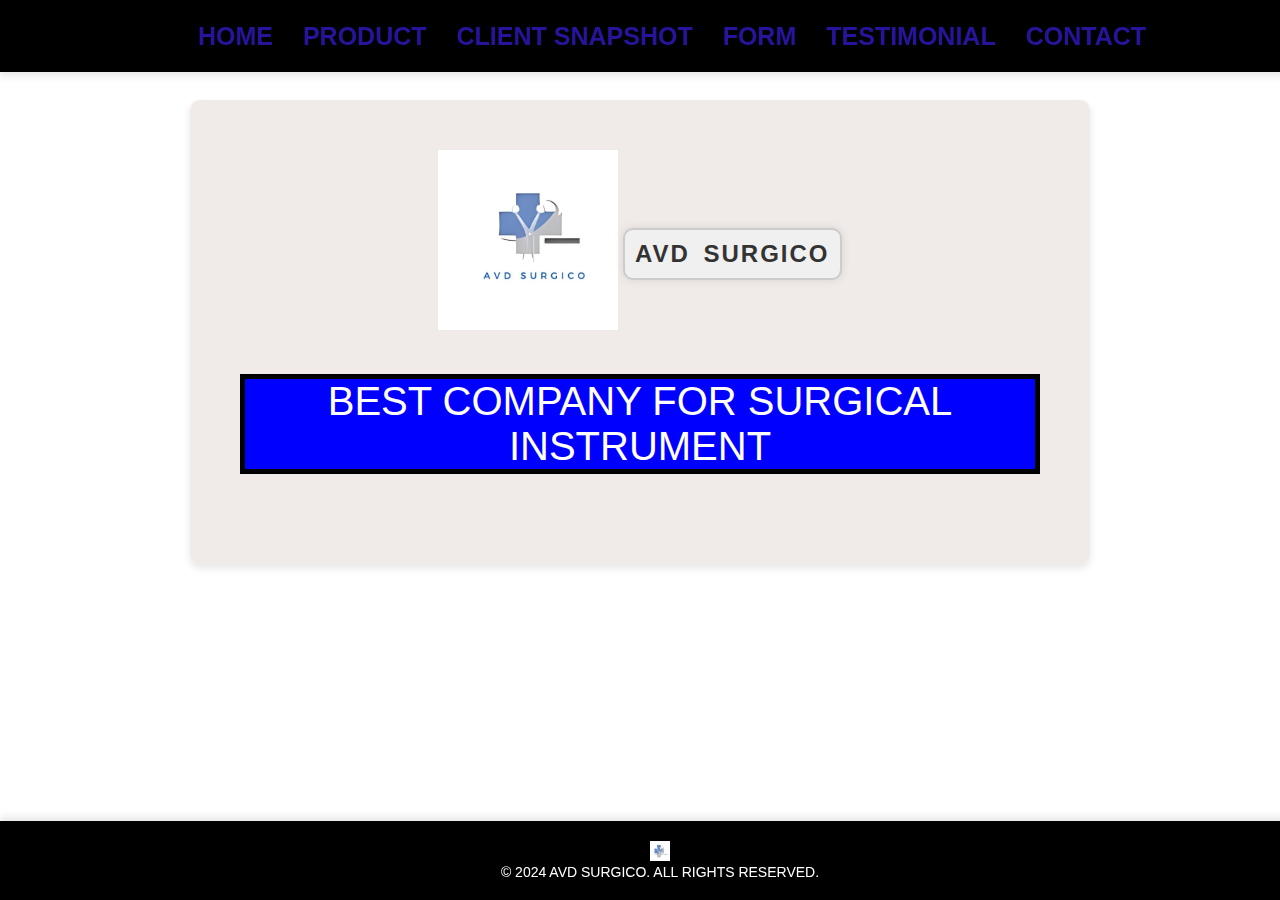
==== index.html @ 009f357c "Update index.html" ====
<!DOCTYPE html>
<html lang="en">
<head>
    <meta charset="UTF-8">
    <meta name="viewport" content="width=device-width, initial-scale=1.0">
    <title>AVD Surgico Dashboard</title>
    <link rel="icon" type="image/x-icon" href="icon.png">

    <style>
        body {
            margin: 0;
            padding: 0;
            font-family: Arial, sans-serif;
            color: pink;
            text-transform: uppercase;
        }
        .navbar {
            display: flex;
            justify-content: space-between;
            align-items: center;
            background-color: black; /* Set navbar background color to black */
            border:2px solid pnik;
            padding: 1rem 2rem;
            height: 40px; /* Fixed height for the navbar */
            box-shadow: 0 4px 8px rgba(0, 0, 0, 0.1);
            position: fixed;
            width: 100%;
            top: 0;
            z-index: 1000;
        }
        .logo img {
            max-width: 40px; /* Smaller logo image */
            max-height: 40px;
        }
        .navbar ul {
            list-style: none;
            display: flex;
            justify-content: center; /* Center-align the list items */
            flex: 1; /* Allow ul to take available space */
            margin: 0;
            padding: 0;
        }
        .navbar ul li {
            margin: 0 15px;
        }
        .navbar ul li a {
            text-decoration: none;
            color: rgb(38, 20, 156); /* White font color for better contrast */
            font-weight: bold;
            font-size:25px;
        }
        .navbar ul li a:hover {
            color: lightblue;
            
            font-size:30px;
            border-bottom: 2px solid rgb(225, 21, 21);
        }
        .content {
            margin-top: 80px; /* Adjust this value if navbar height changes */
            background: url('1.jpg') no-repeat center center fixed;
            /*background-color:blue; here for background color blue*/
            background-size: cover;
            /*min-height: calc(100vh - 80px); (for scroabble image):)Adjust height to account for navbar */

            padding: 20px;
        }
        .container {
            text-align: center;
            padding: 50px;
            background-color: rgba(236, 230, 228, 0.8); /* Light background for readability */
            border-radius: 10px;
            box-shadow: 0 4px 8px rgba(0, 0, 0, 0.1);
            max-width: 800px;
            margin: auto;
        }
        #best{
            color:white;
            background-color:blue;
            font-size:40px;
            border:5px solid black;
        }
        footer {
        background-color: black; /* Match navbar background color */
        color: white; /* White text for contrast */
        text-align: center;
        padding: 20px;
        position: fixed; /* Fixed footer at the bottom */
        bottom: 0;
        width: 100%;
        box-shadow: 0 -4px 8px rgba(0, 0, 0, 0.1);
        font-size: 14px; /* Slightly smaller font size */
        text-transform: uppercase;
    }
    footer p {
        margin: 0;
    }
    footer img{
        width: 20px;
        height:20px;
    }
    #algsoch {
    font-family: 'Arial', sans-serif;
    font-size: 24px;
    color: #333;
    letter-spacing: 2px;
    word-spacing: 5px;
    text-align: center;
    margin: 50px auto;
    padding: 10px;
    display: inline-block;
    background-color: #f0f0f0;
    border-radius: 10px;
    border: 2px solid #ccc;
    box-shadow: 0px 0px 10px rgba(0, 0, 0, 0.1);
    overflow: hidden;
    white-space: nowrap;
    transition: transform 0.3s ease;
}

#algsoch::before {
    content: "";
    display: inline-block;
    width: 0;
    height: 100%;
    vertical-align: middle;
    background: #ccc;
    animation: background-dots 5s steps(20) infinite;
}

@keyframes background-dots {
    0% {
        width: 0;
    }
    100% {
        width: 100%;
    }
}

#algsoch span {
    display: inline-block;
    opacity: 0;
    position: relative;
    animation: fadeIn 1s forwards;
    animation-delay: calc(var(--i) * 0.1s);
    background-color: #333;
    border-radius: 50%;
    color: #fff;
    width: 24px;
    height: 24px;
    line-height: 24px;
    text-align: center;
    margin: 0 2px;
    transition: transform 0.3s ease, background-color 0.3s ease;
}

#algsoch span:hover {
    transform: scale(1.2);
    background-color: #ff6347; /* Tomato color on hover */
}

@keyframes fadeIn {
    from {
        opacity: 0;
        transform: translateY(20px);
    }
    to {
        opacity: 1;
        transform: translateY(0);
    }
}

    </style>
</head>
<body>
    <nav class="navbar">
        <ul>
            
            <li><a href="home.html">Home</a></li>
            <li><a href="first.html">Product</a></li>
            <li><a href="table.html">Client Snapshot</a></li>
            <li><a href="form.html">Form</a></li>
            <li><a href="feedback.html">Testimonial</a></li>
            <li><a href="CONTACT.html">Contact</a></li>
        </ul>
    </nav>
    

    
    
    <div class="content">

        
        <div class="container">
            <img src="icon.png" alt="AVD Surgico Logo">

        <h1 id="algsoch">AVD Surgico </h1>
            <p id="best" id="algsoch">best company for surgical instrument</p>
        
    </div>
        </div>
                <div class="logo">
            

        </div>
    <footer id="footering">
        <img src="avdlogo.jpg" alt="AVD Surgico Logo">
        <p>&copy; 2024 AVD SURGICO. All rights reserved.</p>
    </footer>
    
</body>
</html>
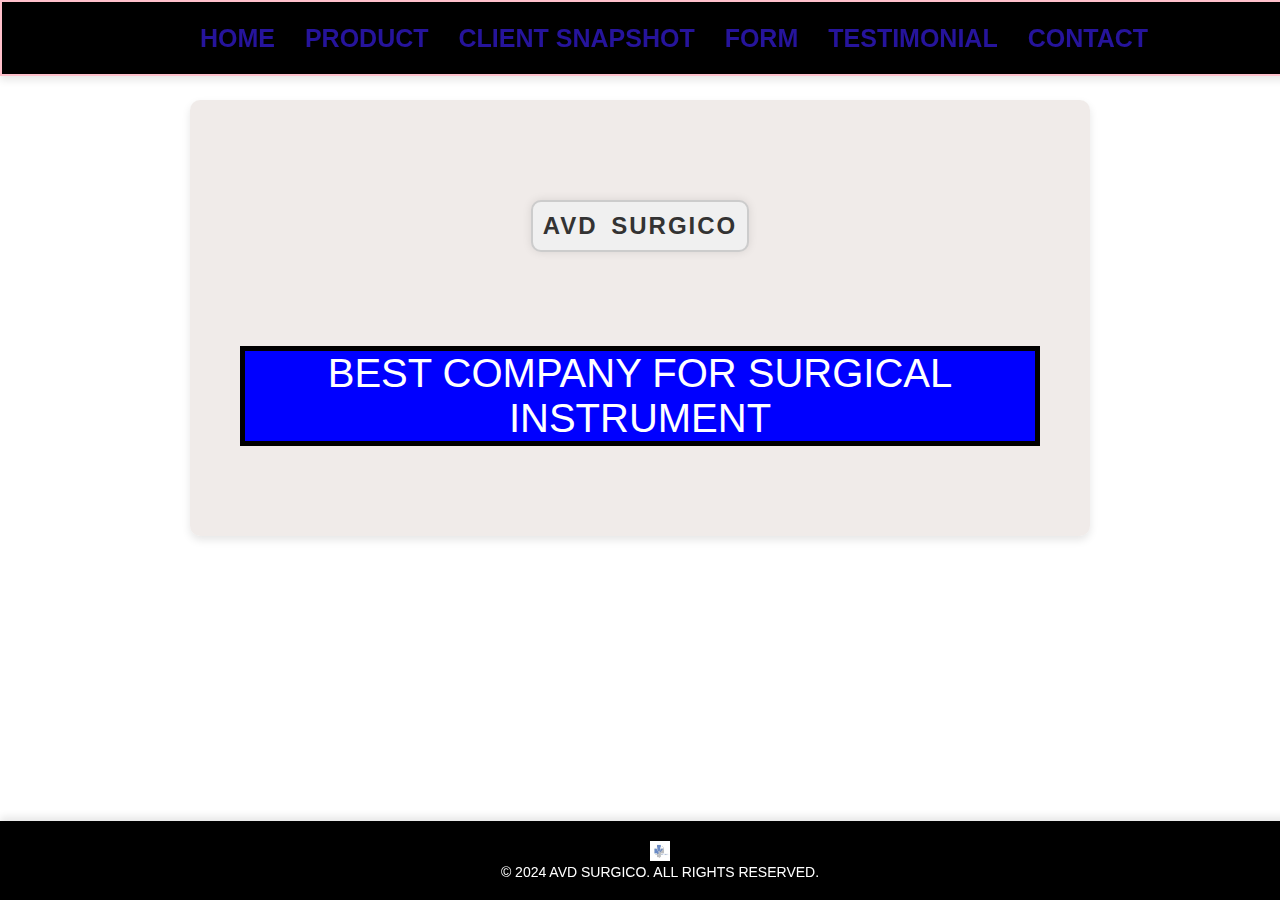
==== commit c155b852: "Update index.html" ====
--- a/index.html
+++ b/index.html
@@ -19,7 +19,7 @@
             justify-content: space-between;
             align-items: center;
             background-color: black; /* Set navbar background color to black */
-            border:2px solid pnik;
+            border:2px solid pink;
             padding: 1rem 2rem;
             height: 40px; /* Fixed height for the navbar */
             box-shadow: 0 4px 8px rgba(0, 0, 0, 0.1);
@@ -155,7 +155,7 @@
 
 #algsoch span:hover {
     transform: scale(1.2);
-    background-color: #ff6347; /* Tomato color on hover */
+    background-color: pink; /* Tomato color on hover */
 }
 
 @keyframes fadeIn {
@@ -191,7 +191,7 @@
 
         
         <div class="container">
-            <img src="icon.png" alt="AVD Surgico Logo">
+
 
         <h1 id="algsoch">AVD Surgico </h1>
             <p id="best" id="algsoch">best company for surgical instrument</p>
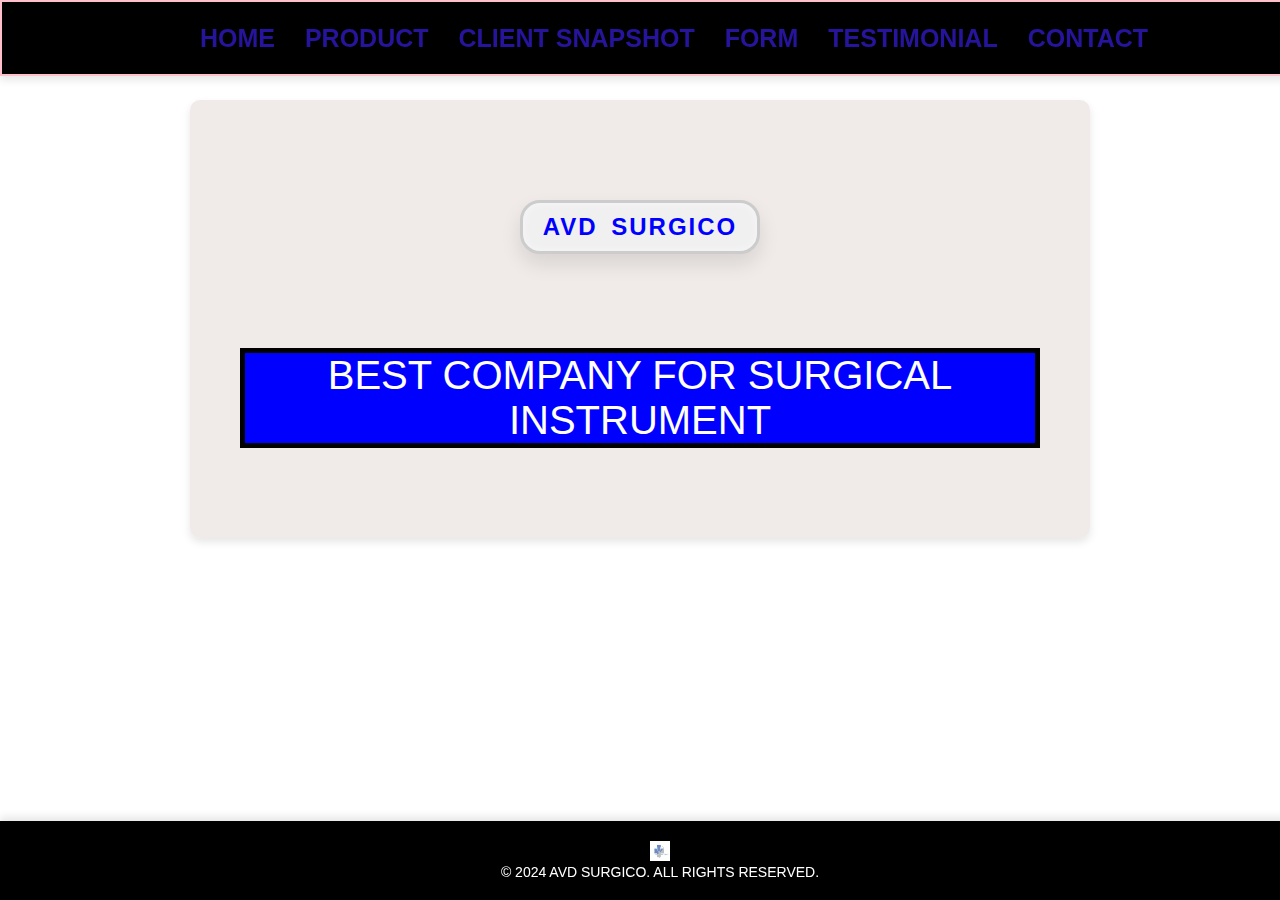
==== commit 64066901: "Update index.html" ====
--- a/index.html
+++ b/index.html
@@ -11,7 +11,7 @@
             margin: 0;
             padding: 0;
             font-family: Arial, sans-serif;
-            color: pink;
+            color:green;
             text-transform: uppercase;
         }
         .navbar {
@@ -50,7 +50,7 @@
             font-size:25px;
         }
         .navbar ul li a:hover {
-            color: lightblue;
+            color: purple;
             
             font-size:30px;
             border-bottom: 2px solid rgb(225, 21, 21);
@@ -98,50 +98,45 @@
         width: 20px;
         height:20px;
     }
-    #algsoch {
+#algsoch {
     font-family: 'Arial', sans-serif;
     font-size: 24px;
-    color: #333;
+    color: blue;
     letter-spacing: 2px;
     word-spacing: 5px;
     text-align: center;
     margin: 50px auto;
-    padding: 10px;
+    padding: 10px 20px;
     display: inline-block;
     background-color: #f0f0f0;
-    border-radius: 10px;
-    border: 2px solid #ccc;
-    box-shadow: 0px 0px 10px rgba(0, 0, 0, 0.1);
+    border-radius: 20px;
+    border: 3px solid #ccc;
+    box-shadow: 0px 10px 20px rgba(0, 0, 0, 0.1), inset 0px 0px 10px rgba(255, 255, 255, 0.5);
     overflow: hidden;
     white-space: nowrap;
-    transition: transform 0.3s ease;
+    position: relative;
+    z-index: 1;
 }
 
 #algsoch::before {
     content: "";
-    display: inline-block;
-    width: 0;
+    position: absolute;
+    top: 0;
+    left: -75%;
+    width: 50%;
     height: 100%;
-    vertical-align: middle;
-    background: #ccc;
-    animation: background-dots 5s steps(20) infinite;
-}
-
-@keyframes background-dots {
-    0% {
-        width: 0;
-    }
-    100% {
-        width: 100%;
-    }
+    background: linear-gradient(to right, rgba(255, 255, 255, 0) 0%, rgba(255, 255, 255, 0.8) 50%, rgba(255, 255, 255, 0) 100%);
+    transform: skewX(-25deg);
+    z-index: 2;
+    transition: left 1s ease;
+}
+
+#algsoch:hover::before {
+    left: 100%;
 }
 
 #algsoch span {
     display: inline-block;
-    opacity: 0;
-    position: relative;
-    animation: fadeIn 1s forwards;
-    animation-delay: calc(var(--i) * 0.1s);
     background-color: #333;
     border-radius: 50%;
     color: #fff;
@@ -150,25 +145,33 @@
     line-height: 24px;
     text-align: center;
     margin: 0 2px;
-    transition: transform 0.3s ease, background-color 0.3s ease;
+    position: relative;
+    z-index: 3;
+    transition: background-color 0.3s ease, box-shadow 0.3s ease;
 }
 
 #algsoch span:hover {
-    transform: scale(1.2);
-    background-color: pink; /* Tomato color on hover */
-}
-
-@keyframes fadeIn {
-    from {
-        opacity: 0;
-        transform: translateY(20px);
-    }
-    to {
-        opacity: 1;
-        transform: translateY(0);
-    }
-}
-
+    background-color: #ff6347; /* Tomato color on hover */
+    box-shadow: 0px 0px 15px #ff6347, 0px 0px 25px #ff6347 inset;
+}
+
+#algosch span::before {
+    content: '';
+    position: absolute;
+    top: -8px;
+    left: -8px;
+    right: -8px;
+    bottom: -8px;
+    border-radius: 50%;
+    background: radial-gradient(circle, rgba(255, 255, 255, 0.8) 0%, rgba(255, 255, 255, 0) 80%);
+    z-index: -1;
+    opacity: 0;
+    transition: opacity 0.3s ease;
+}
+
+#algsoch span:hover::before {
+    opacity: 1;
+}
     </style>
 </head>
 <body>
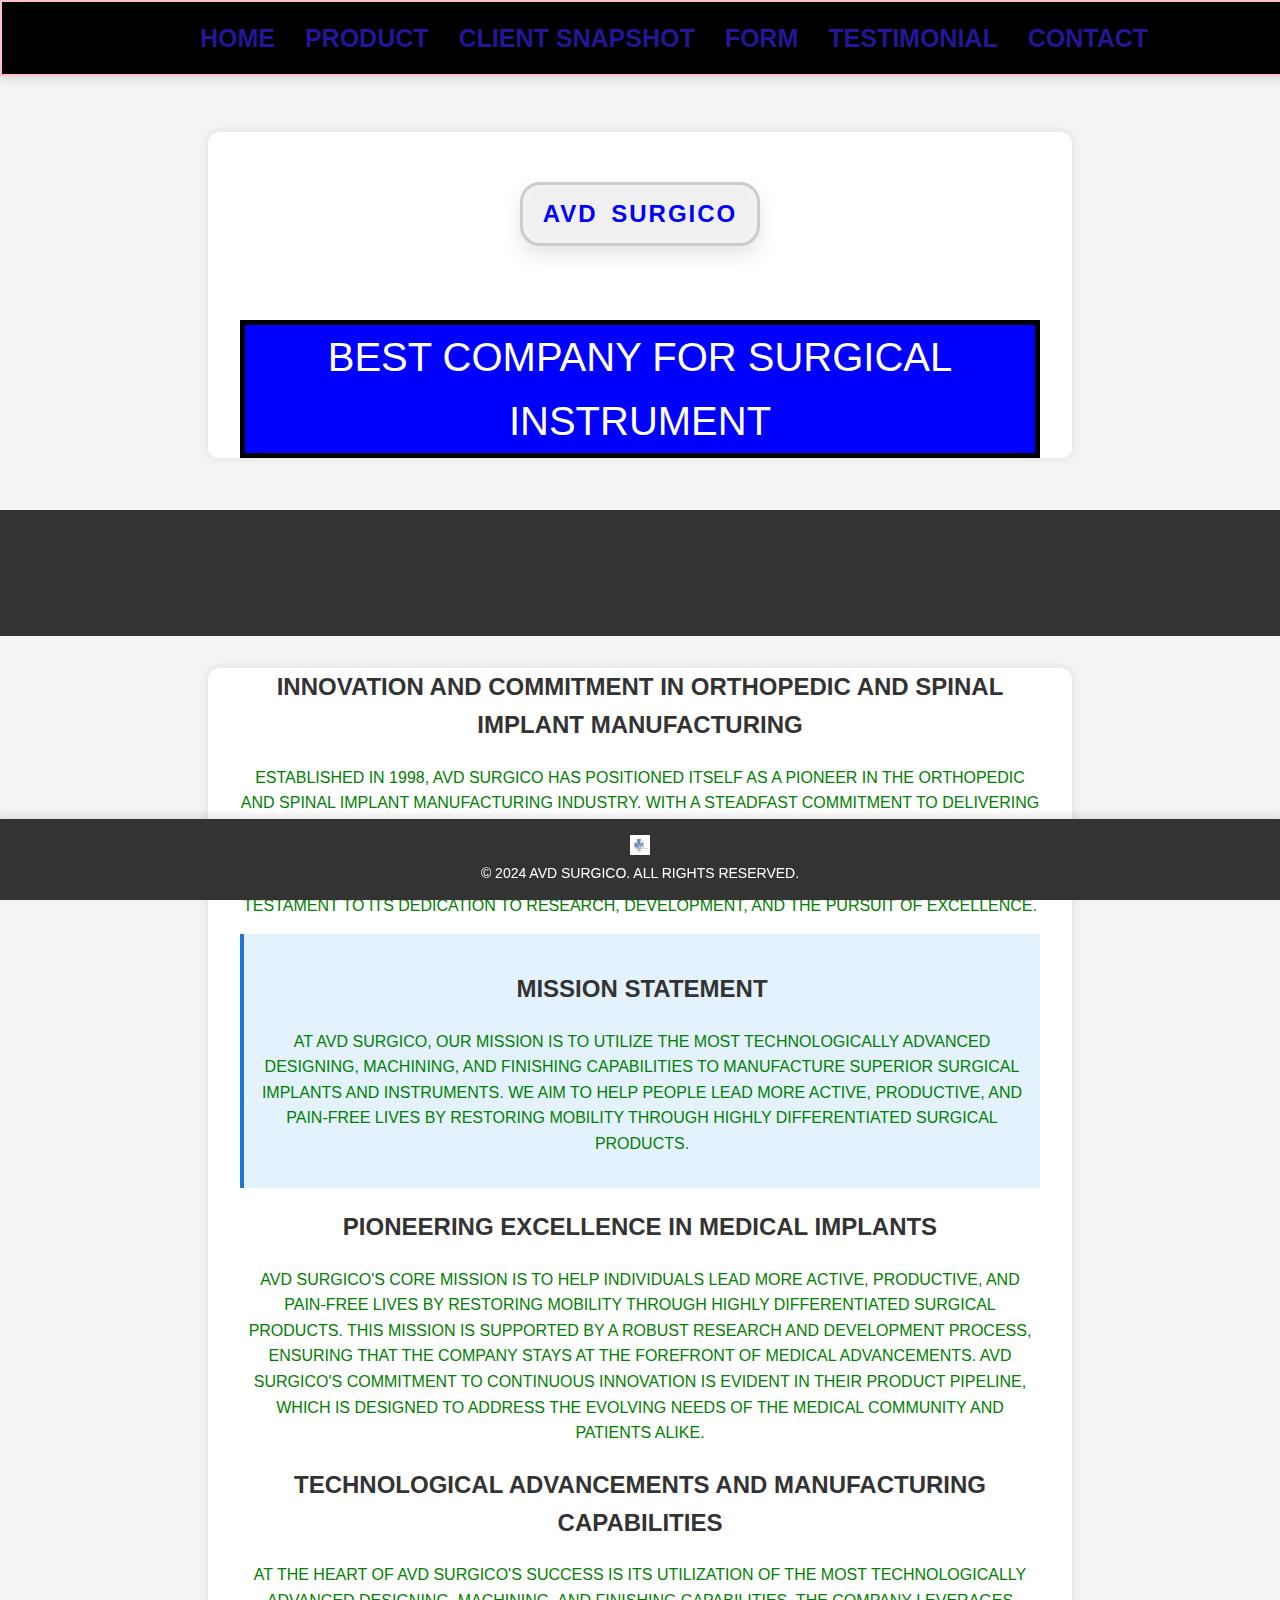
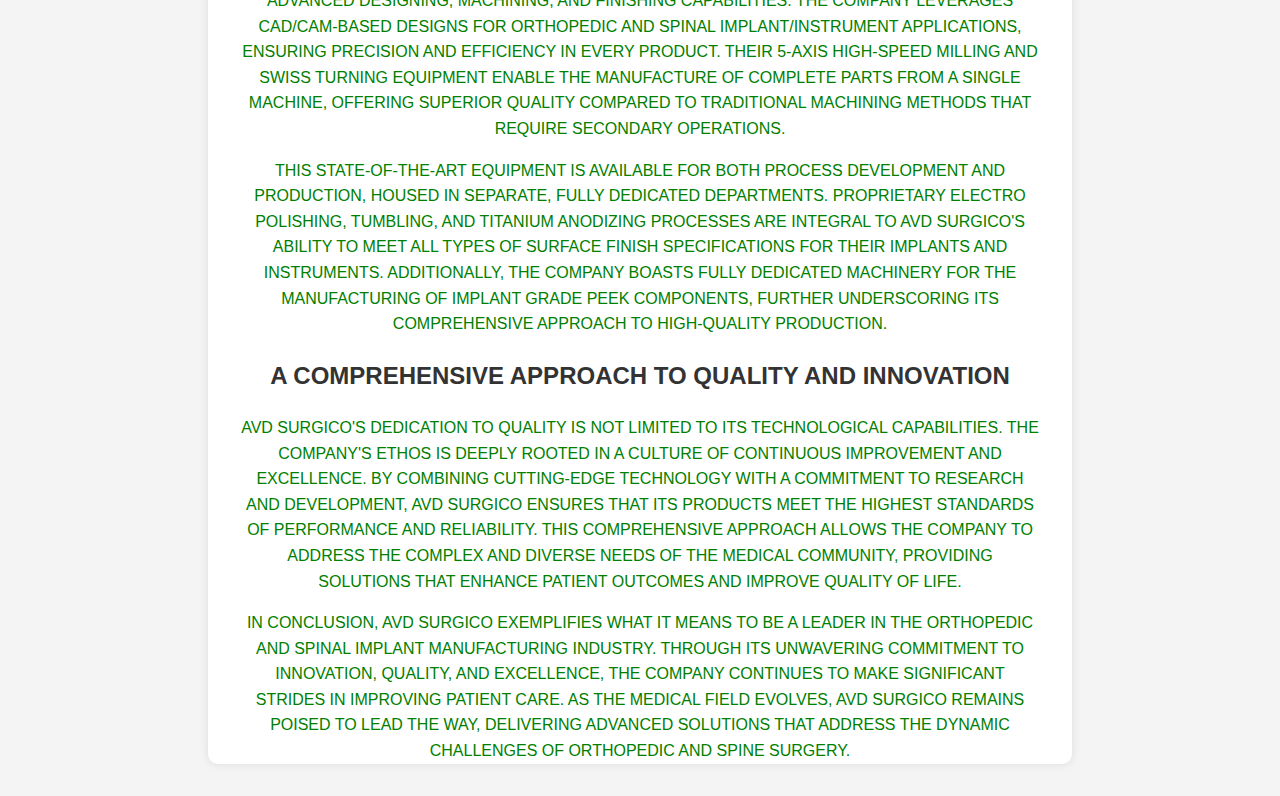
==== commit 7c2544a3: "Update index.html" ====
--- a/index.html
+++ b/index.html
@@ -205,6 +205,91 @@
             
 
         </div>
+
+    <!DOCTYPE html>
+<html lang="en">
+<head>
+    <meta charset="UTF-8">
+    <meta name="viewport" content="width=device-width, initial-scale=1.0">
+    <title>AVD SURGICO - Home</title>
+    <style>
+        body {
+            font-family: Arial, sans-serif;
+            line-height: 1.6;
+            margin: 0;
+            padding: 0;
+            background-color: #f4f4f4;
+        }
+        header {
+            background: #333;
+            color: #fff;
+            padding: 1rem 0;
+            text-align: center;
+        }
+        .container {
+            max-width: 800px;
+            margin: 2rem auto;
+            padding: 0 2rem;
+            background: #fff;
+            box-shadow: 0 0 10px rgba(0, 0, 0, 0.1);
+        }
+        h1, h2 {
+            color: #333;
+        }
+        p {
+            margin: 1rem 0;
+        }
+        .mission {
+            background: #e3f2fd;
+            padding: 1rem;
+            border-left: 4px solid #1976d2;
+            margin: 1rem 0;
+        }
+        footer {
+            background: #333;
+            color: #fff;
+            text-align: center;
+            padding: 1rem 0;
+            position: fixed;
+            bottom: 0;
+            width: 100%;
+        }
+    </style>
+</head>
+<body>
+
+<header>
+    <h1>Welcome to AVD SURGICO</h1>
+</header>
+
+<div class="container">
+    <h2>Innovation and Commitment in Orthopedic and Spinal Implant Manufacturing</h2>
+    <p>Established in 1998, AVD SURGICO has positioned itself as a pioneer in the orthopedic and spinal implant manufacturing industry. With a steadfast commitment to delivering innovative technologies, AVD SURGICO continues to push the boundaries in the field of orthopedic and spine surgery. The company's journey from its inception to its current standing as a leader in the rapidly evolving medical implant field is a testament to its dedication to research, development, and the pursuit of excellence.</p>
+    
+    <div class="mission">
+        <h2>Mission Statement</h2>
+        <p>At AVD SURGICO, our mission is to utilize the most technologically advanced designing, machining, and finishing capabilities to manufacture superior surgical implants and instruments. We aim to help people lead more active, productive, and pain-free lives by restoring mobility through highly differentiated surgical products.</p>
+    </div>
+    
+    <h2>Pioneering Excellence in Medical Implants</h2>
+    <p>AVD SURGICO's core mission is to help individuals lead more active, productive, and pain-free lives by restoring mobility through highly differentiated surgical products. This mission is supported by a robust research and development process, ensuring that the company stays at the forefront of medical advancements. AVD SURGICO's commitment to continuous innovation is evident in their product pipeline, which is designed to address the evolving needs of the medical community and patients alike.</p>
+    
+    <h2>Technological Advancements and Manufacturing Capabilities</h2>
+    <p>At the heart of AVD SURGICO's success is its utilization of the most technologically advanced designing, machining, and finishing capabilities. The company leverages CAD/CAM-based designs for orthopedic and spinal implant/instrument applications, ensuring precision and efficiency in every product. Their 5-Axis High-Speed Milling and Swiss Turning equipment enable the manufacture of complete parts from a single machine, offering superior quality compared to traditional machining methods that require secondary operations.</p>
+    <p>This state-of-the-art equipment is available for both process development and production, housed in separate, fully dedicated departments. Proprietary Electro Polishing, Tumbling, and Titanium Anodizing processes are integral to AVD SURGICO's ability to meet all types of surface finish specifications for their implants and instruments. Additionally, the company boasts fully dedicated machinery for the manufacturing of implant grade PEEK components, further underscoring its comprehensive approach to high-quality production.</p>
+    
+    <h2>A Comprehensive Approach to Quality and Innovation</h2>
+    <p>AVD SURGICO's dedication to quality is not limited to its technological capabilities. The company's ethos is deeply rooted in a culture of continuous improvement and excellence. By combining cutting-edge technology with a commitment to research and development, AVD SURGICO ensures that its products meet the highest standards of performance and reliability. This comprehensive approach allows the company to address the complex and diverse needs of the medical community, providing solutions that enhance patient outcomes and improve quality of life.</p>
+    
+    <p>In conclusion, AVD SURGICO exemplifies what it means to be a leader in the orthopedic and spinal implant manufacturing industry. Through its unwavering commitment to innovation, quality, and excellence, the company continues to make significant strides in improving patient care. As the medical field evolves, AVD SURGICO remains poised to lead the way, delivering advanced solutions that address the dynamic challenges of orthopedic and spine surgery.</p>
+</div>
+
+<footer>
+    <p>&copy; 2024 AVD SURGICO. All rights reserved.</p>
+</footer>
+
+</body>
+</html>
     <footer id="footering">
         <img src="avdlogo.jpg" alt="AVD Surgico Logo">
         <p>&copy; 2024 AVD SURGICO. All rights reserved.</p>
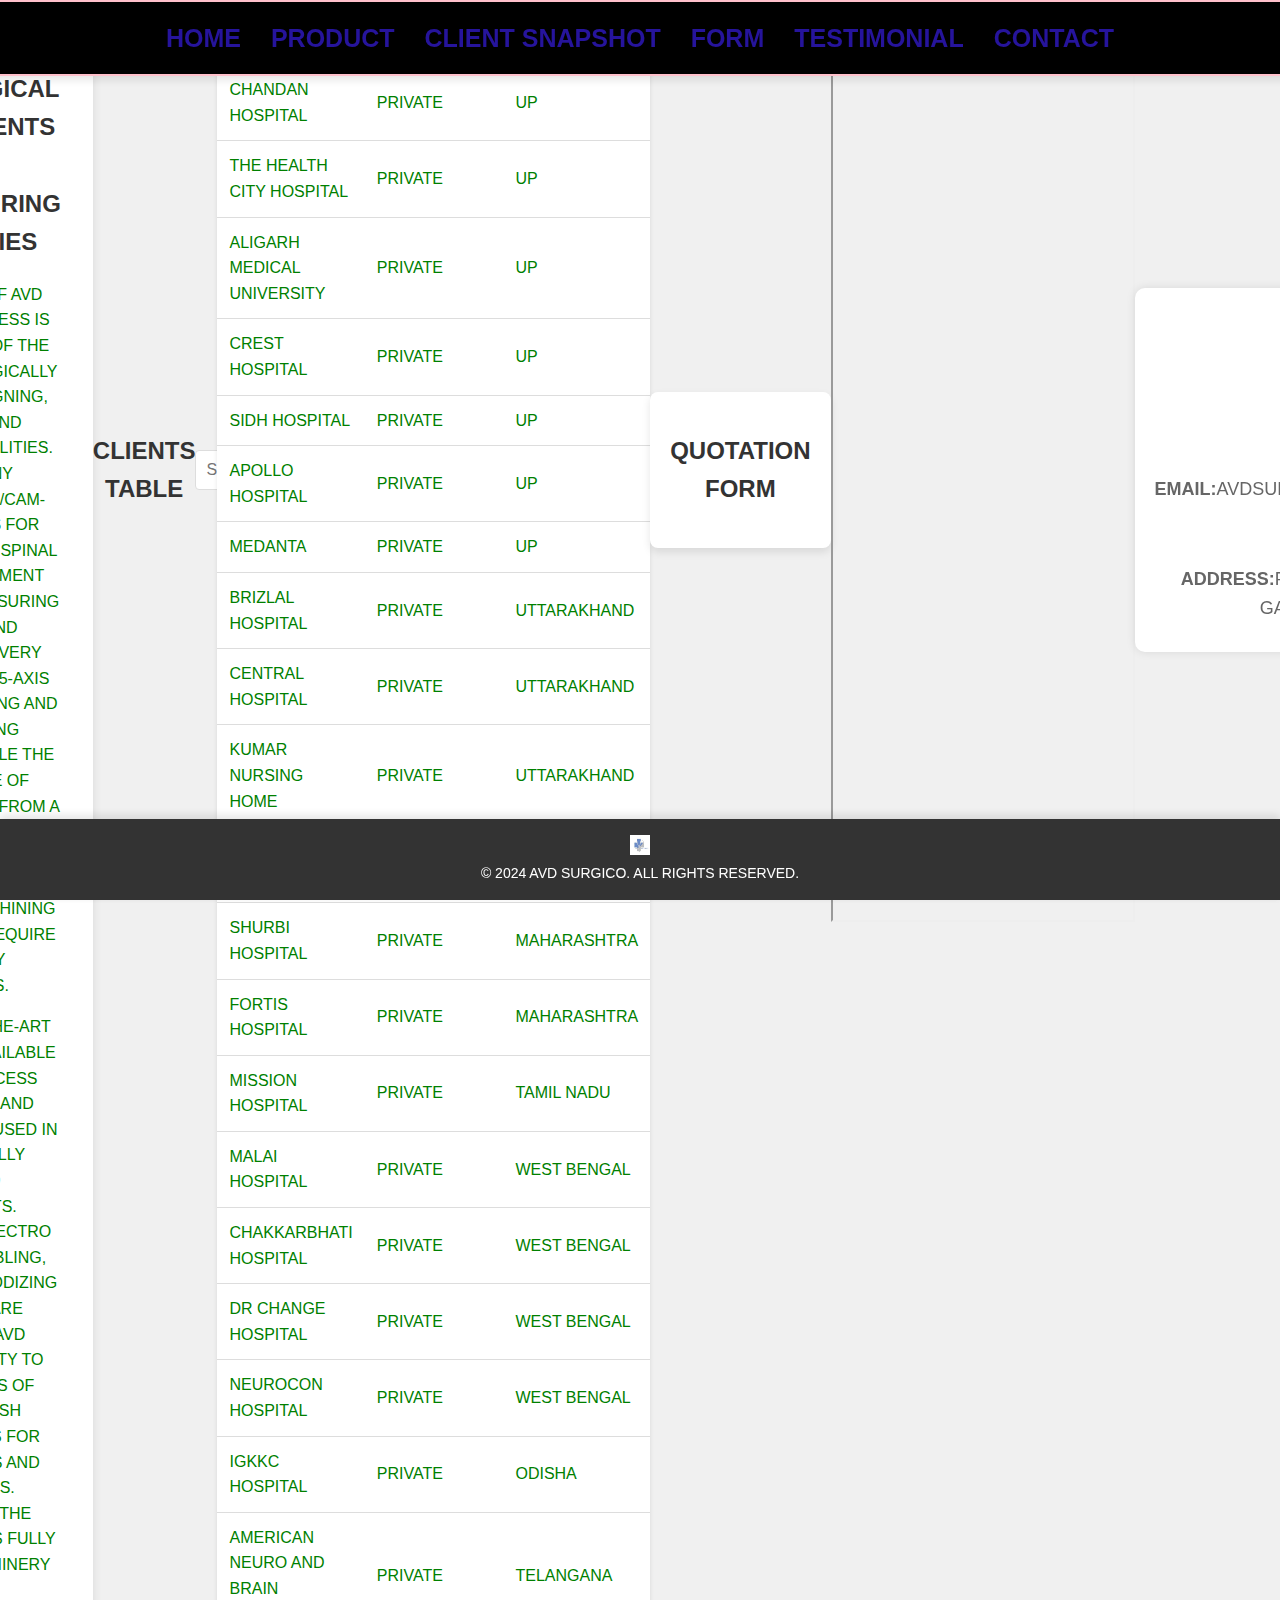
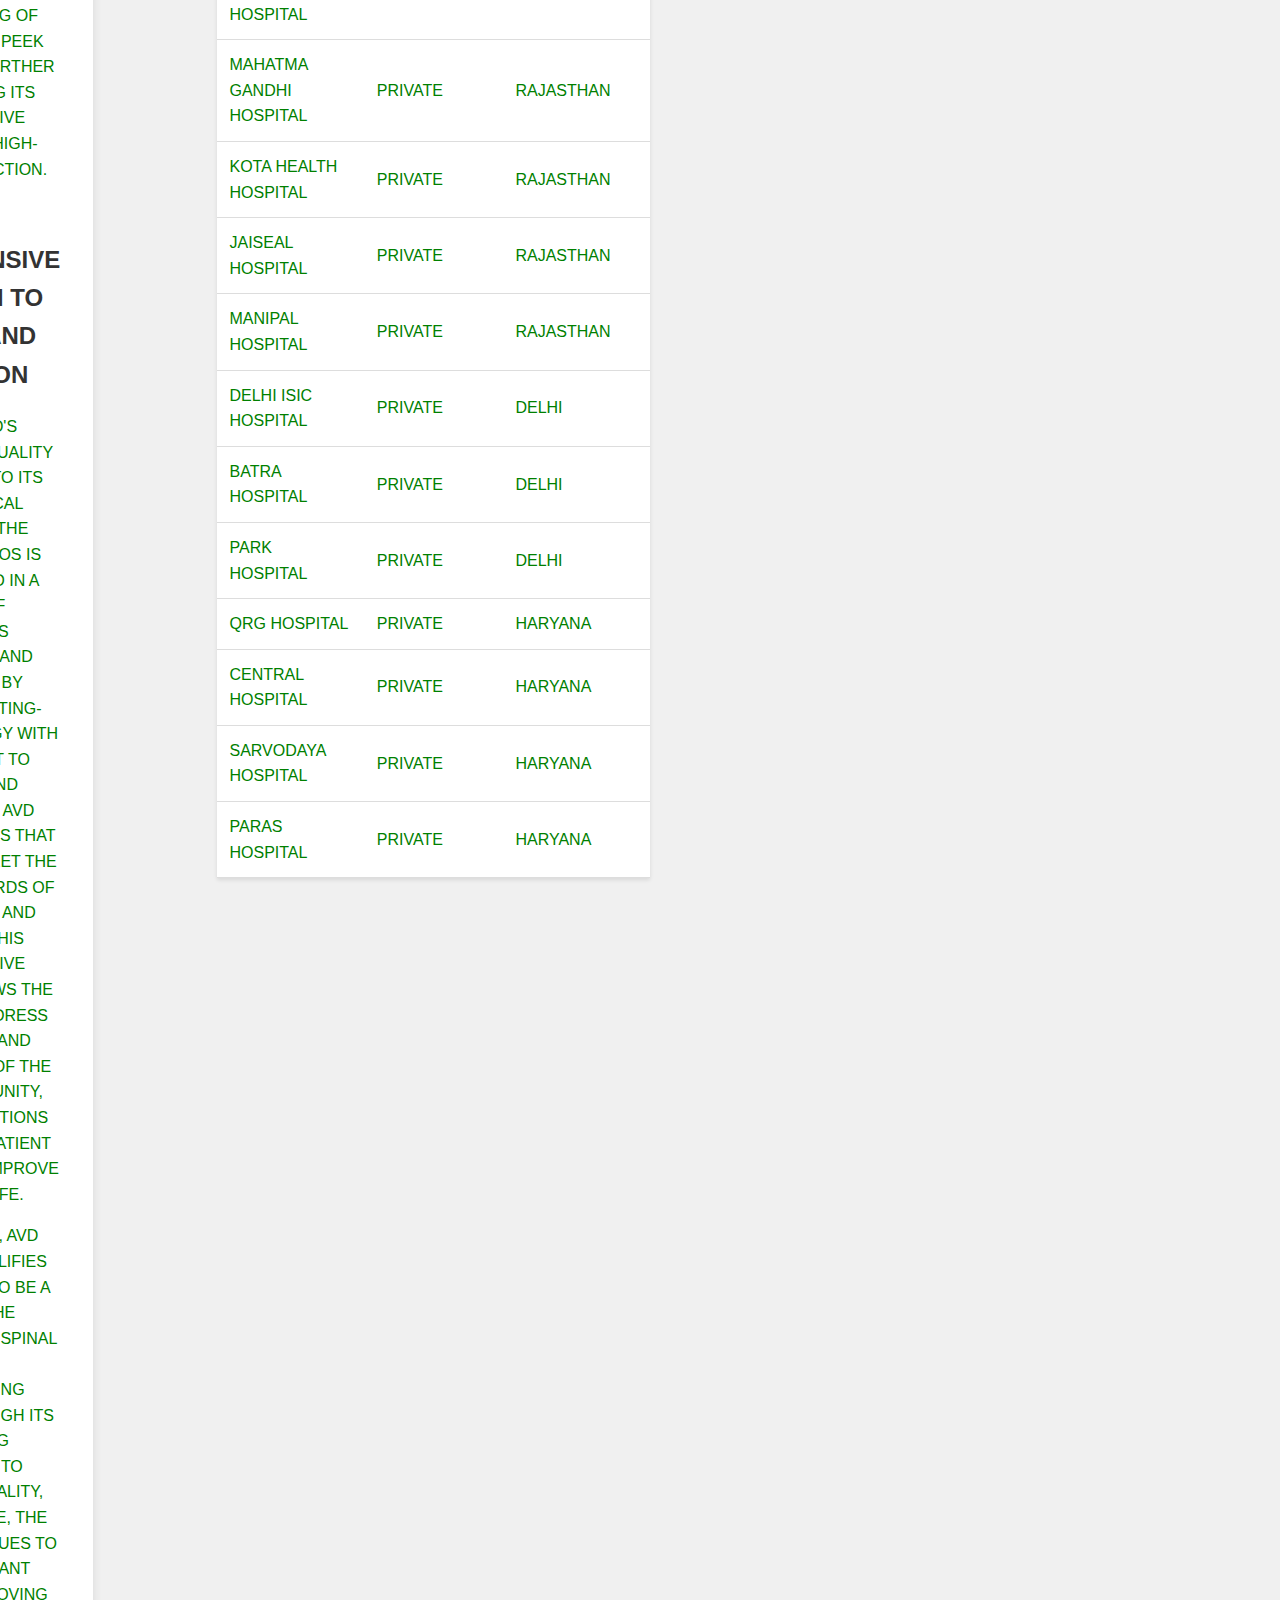
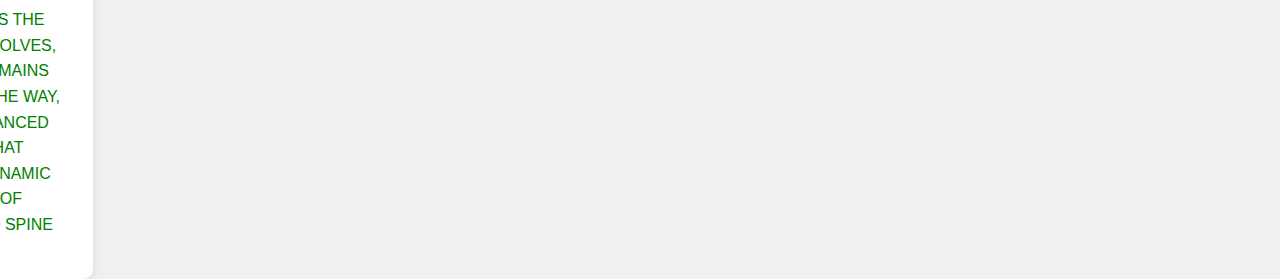
==== commit af132f9a: "Update index.html" ====
--- a/index.html
+++ b/index.html
@@ -290,6 +290,467 @@
 
 </body>
 </html>
+    <!DOCTYPE html>
+<html lang="en">
+<head>
+    <meta charset="UTF-8">
+    <meta name="viewport" content="width=device-width, initial-scale=1.0">
+    <title>Clients Table</title>
+    <style>
+        body {
+            font-family: Arial, sans-serif;
+            background-color: #f4f4f9;
+            margin: 0;
+            padding: 20px;
+        }
+        h2 {
+            text-align: center;
+            color: #333;
+        }
+        .search-container {
+            text-align: center;
+            margin-bottom: 20px;
+        }
+        input[type="text"] {
+            width: 50%;
+            padding: 10px;
+            margin-top: 20px;
+            font-size: 16px;
+            border: 1px solid #ddd;
+            border-radius: 4px;
+        }
+        table {
+            width: 100%;
+            border-collapse: collapse;
+            margin: 0 auto;
+            box-shadow: 0 2px 4px rgba(0, 0, 0, 0.1);
+            background-color: #fff;
+        }
+        th, td {
+            padding: 12px;
+            text-align: left;
+            border-bottom: 1px solid #ddd;
+        }
+        th {
+            background-color: #4CAF50;
+            color: white;
+        }
+        tr:hover {
+            background-color: #f1f1f1;
+        }
+    </style>
+</head>
+<body>
+
+<h2>Clients Table</h2>
+
+<div class="search-container">
+    <input type="text" id="searchInput" onkeyup="searchTable()" placeholder="Search for clients..">
+</div>
+
+<table id="clientsTable">
+    <thead>
+        <tr>
+            <th>Client Name</th>
+            <th>Client Type</th>
+            <th>Client State</th>
+        </tr>
+    </thead>
+    <tbody>
+        <tr>
+            <td>All India Institute Of Medical Science (AIIMS), New Delhi</td>
+            <td>Government</td>
+            <td>Delhi</td>
+        </tr>
+        <tr>
+            <td>Armed Forces</td>
+            <td>Government</td>
+            <td>All India</td>
+        </tr>
+        <tr>
+            <td>Post Graduate Institute Of Medical Education & Research (PGIMER), Chandigarh</td>
+            <td>Government</td>
+            <td>Punjab</td>
+        </tr>
+        <tr>
+            <td>Sanjay Gandhi Post Graduate Institute Of Medical Science (SGPGI), Lucknow</td>
+            <td>Government</td>
+            <td>UP</td>
+        </tr>
+        <tr>
+            <td>Safdarjung Hospital, New Delhi</td>
+            <td>Government</td>
+            <td>Delhi</td>
+        </tr>
+        <tr>
+            <td>PGIMS, Rohtak</td>
+            <td>Government</td>
+            <td>Haryana</td>
+        </tr>
+        <tr>
+            <td>Ram Manohar Lohia Hospital, New Delhi</td>
+            <td>Government</td>
+            <td>Delhi</td>
+        </tr>
+        <tr>
+            <td>GTB Hospital</td>
+            <td>Government</td>
+            <td>Delhi</td>
+        </tr>
+        <tr>
+            <td>King George's Medical University</td>
+            <td>Government</td>
+            <td>UP</td>
+        </tr>
+        <tr>
+            <td>Cisro Hospital</td>
+            <td>Private</td>
+            <td>Bihar</td>
+        </tr>
+        <tr>
+            <td>Ford Hospital</td>
+            <td>Private</td>
+            <td>Bihar</td>
+        </tr>
+        <tr>
+            <td>Big Apollo Hospital</td>
+            <td>Private</td>
+            <td>Bihar</td>
+        </tr>
+        <tr>
+            <td>Medaz</td>
+            <td>Private</td>
+            <td>Bihar</td>
+        </tr>
+        <tr>
+            <td>Max& Hospital</td>
+            <td>Private</td>
+            <td>Bihar</td>
+        </tr>
+        <tr>
+            <td>Chandan Hospital</td>
+            <td>Private</td>
+            <td>UP</td>
+        </tr>
+        <tr>
+            <td>The Health City Hospital</td>
+            <td>Private</td>
+            <td>UP</td>
+        </tr>
+        <tr>
+            <td>Aligarh Medical University</td>
+            <td>Private</td>
+            <td>UP</td>
+        </tr>
+        <tr>
+            <td>Crest Hospital</td>
+            <td>Private</td>
+            <td>UP</td>
+        </tr>
+        <tr>
+            <td>Sidh Hospital</td>
+            <td>Private</td>
+            <td>UP</td>
+        </tr>
+        <tr>
+            <td>Apollo Hospital</td>
+            <td>Private</td>
+            <td>UP</td>
+        </tr>
+        <tr>
+            <td>Medanta</td>
+            <td>Private</td>
+            <td>UP</td>
+        </tr>
+        <tr>
+            <td>Brizlal Hospital</td>
+            <td>Private</td>
+            <td>Uttarakhand</td>
+        </tr>
+        <tr>
+            <td>Central Hospital</td>
+            <td>Private</td>
+            <td>Uttarakhand</td>
+        </tr>
+        <tr>
+            <td>Kumar Nursing Home</td>
+            <td>Private</td>
+            <td>Uttarakhand</td>
+        </tr>
+        <tr>
+            <td>Sahota Hospital</td>
+            <td>Private</td>
+            <td>Uttarakhand</td>
+        </tr>
+        <tr>
+            <td>Shurbi Hospital</td>
+            <td>Private</td>
+            <td>Maharashtra</td>
+        </tr>
+        <tr>
+            <td>Fortis Hospital</td>
+            <td>Private</td>
+            <td>Maharashtra</td>
+        </tr>
+        <tr>
+            <td>Mission Hospital</td>
+            <td>Private</td>
+            <td>Tamil Nadu</td>
+        </tr>
+        <tr>
+            <td>Malai Hospital</td>
+            <td>Private</td>
+            <td>West Bengal</td>
+        </tr>
+        <tr>
+            <td>Chakkarbhati Hospital</td>
+            <td>Private</td>
+            <td>West Bengal</td>
+        </tr>
+        <tr>
+            <td>Dr Change Hospital</td>
+            <td>Private</td>
+            <td>West Bengal</td>
+        </tr>
+        <tr>
+            <td>Neurocon Hospital</td>
+            <td>Private</td>
+            <td>West Bengal</td>
+        </tr>
+        <tr>
+            <td>Igkkc Hospital</td>
+            <td>Private</td>
+            <td>Odisha</td>
+        </tr>
+        <tr>
+            <td>American Neuro and Brain Hospital</td>
+            <td>Private</td>
+            <td>Telangana</td>
+        </tr>
+        <tr>
+            <td>Mahatma Gandhi Hospital</td>
+            <td>Private</td>
+            <td>Rajasthan</td>
+        </tr>
+        <tr>
+            <td>Kota Health Hospital</td>
+            <td>Private</td>
+            <td>Rajasthan</td>
+        </tr>
+        <tr>
+            <td>Jaiseal Hospital</td>
+            <td>Private</td>
+            <td>Rajasthan</td>
+        </tr>
+        <tr>
+            <td>Manipal Hospital</td>
+            <td>Private</td>
+            <td>Rajasthan</td>
+        </tr>
+        <tr>
+            <td>Delhi ISIC Hospital</td>
+            <td>Private</td>
+            <td>Delhi</td>
+        </tr>
+        <tr>
+            <td>Batra Hospital</td>
+            <td>Private</td>
+            <td>Delhi</td>
+        </tr>
+        <tr>
+            <td>Park Hospital</td>
+            <td>Private</td>
+            <td>Delhi</td>
+        </tr>
+        <tr>
+            <td>qrg Hospital</td>
+            <td>Private</td>
+            <td>Haryana</td>
+        </tr>
+        <tr>
+            <td>Central Hospital</td>
+            <td>Private</td>
+            <td>Haryana</td>
+        </tr>
+        <tr>
+            <td>Sarvodaya Hospital</td>
+            <td>Private</td>
+            <td>Haryana</td>
+        </tr>
+        <tr>
+            <td>Paras Hospital</td>
+            <td>Private</td>
+            <td>Haryana</td>
+        </tr>
+    </tbody>
+</table>
+
+<script>
+    function searchTable() {
+        const input = document.getElementById('searchInput');
+        const filter = input.value.toLowerCase();
+        const table = document.getElementById('clientsTable');
+        const tr = table.getElementsByTagName('tr');
+        
+        for (let i = 1; i < tr.length; i++) {
+            let td = tr[i].getElementsByTagName('td');
+            let match = false;
+            for (let j = 0; j < td.length; j++) {
+                if (td[j]) {
+                    if (td[j].innerHTML.toLowerCase().indexOf(filter) > -1) {
+                        match = true;
+                        break;
+                    }
+                }
+            }
+            tr[i].style.display = match ? '' : 'none';
+        }
+    }
+</script>
+
+</body>
+</html>
+    <!DOCTYPE html>
+<html lang="en">
+<head>
+    <meta charset="UTF-8">
+    <meta name="viewport" content="width=device-width, initial-scale=1.0">
+    <title>Quotation Form</title>
+    <style>
+        body {
+            font-family: Arial, sans-serif;
+            display: flex;
+            justify-content: center;
+            align-items: center;
+            height: 100vh;
+            background-color: #f0f0f0;
+        }
+        .form-container {
+            background-color: #fff;
+            padding: 20px;
+            border-radius: 8px;
+            box-shadow: 0 4px 8px rgba(0, 0, 0, 0.1);
+            max-width: 400px;
+            width: 100%;
+        }
+        .form-container h2 {
+            margin-bottom: 20px;
+            text-align: center;
+        }
+        .form-container form {
+            display: flex;
+            flex-direction: column;
+        }
+        .form-container form label {
+            margin-bottom: 5px;
+        }
+        .form-container form input[type="text"],
+        .form-container form input[type="email"],
+        .form-container form input[type="tel"],
+        .form-container form textarea {
+            padding: 10px;
+            margin-bottom: 15px;
+            border: 1px solid #ccc;
+            border-radius: 4px;
+            width: 100%;
+        }
+        .form-container form input[type="submit"] {
+            padding: 10px;
+            background-color: #28a745;
+            border: none;
+            border-radius: 4px;
+            color: #fff;
+            cursor: pointer;
+        }
+        .form-container form input[type="submit"]:hover {
+            background-color: #218838;
+        }
+    </style>
+</head>
+<body>
+    <div class="form-container">
+        <h2>Quotation Form</h2>
+    </div>
+            <iframe src="https://forms.gle/aM3j21xvtjaDdGdv5" style="width: 100%; height: 100%;"></iframe>
+
+        
+</body>
+</html>
+    <!DOCTYPE html>
+<html lang="en">
+<head>
+<meta charset="UTF-8">
+<meta name="viewport" content="width=device-width, initial-scale=1.0">
+<title>Contact Details</title>
+<style>
+    body {
+        font-family: Arial, sans-serif;
+        background-color: #f0f0f0;
+        text-align: center;
+    }
+    .contact-details {
+        background-color: #ffffff;
+        border-radius: 10px;
+        box-shadow: 0px 0px 10px rgba(0, 0, 0, 0.1);
+        padding: 20px;
+        max-width: 600px;
+        margin: 20px auto;
+    }
+    .contact-details h2 {
+        color: #333333;
+    }
+    .contact-details p {
+        font-size: 18px;
+        color: #666666;
+        margin-bottom: 10px;
+    }
+    .visiting-card-wrapper {
+        display: flex;
+        justify-content: space-between;
+        align-items: flex-start;
+        max-width: 800px;
+        margin: 0 auto;
+        margin-top: 30px;
+    }
+    .visiting-card {
+        width: 48%;
+        border: 2px dashed #cccccc;
+        padding: 20px;
+        background-color: #f9f9f9;
+        max-width: 400px;
+    }
+    .visiting-card img {
+        max-width: 100%;
+        height: auto;
+        display: block;
+        margin: 0 auto;
+    }
+</style>
+</head>
+<body>
+
+<div class="contact-details">
+    <h2>Contact Details</h2>
+    <p><strong>Name:</strong> DEVANAND</p>
+    <p><strong>Role:</strong>Area Sales Manager</p>
+    <p><strong>Email:</strong>avdsurgico@gmail.com,devanandkumae@gmail.com</p>
+    <p><strong>Phone:</strong> 852785380,8178265766</p>
+    <p><strong>Address:</strong>Plot No-12 & 13,Ram Chander Enclave,Mohan Garden,Uttam Nagar,New Delhi-110059</p>
+</div>
+
+<div class="visiting-card-wrapper">
+    <div class="visiting-card front-side">
+        <h2>Front Side</h2>
+        <img src="VISITING.jpeg" alt="Front Side">
+    </div>
+    <div class="visiting-card back-side">
+        <h2>Back Side</h2>
+        <img src="back.jpeg" alt="Back Side">
+    </div>
+</div>
+
+</body>
+</html>
     <footer id="footering">
         <img src="avdlogo.jpg" alt="AVD Surgico Logo">
         <p>&copy; 2024 AVD SURGICO. All rights reserved.</p>
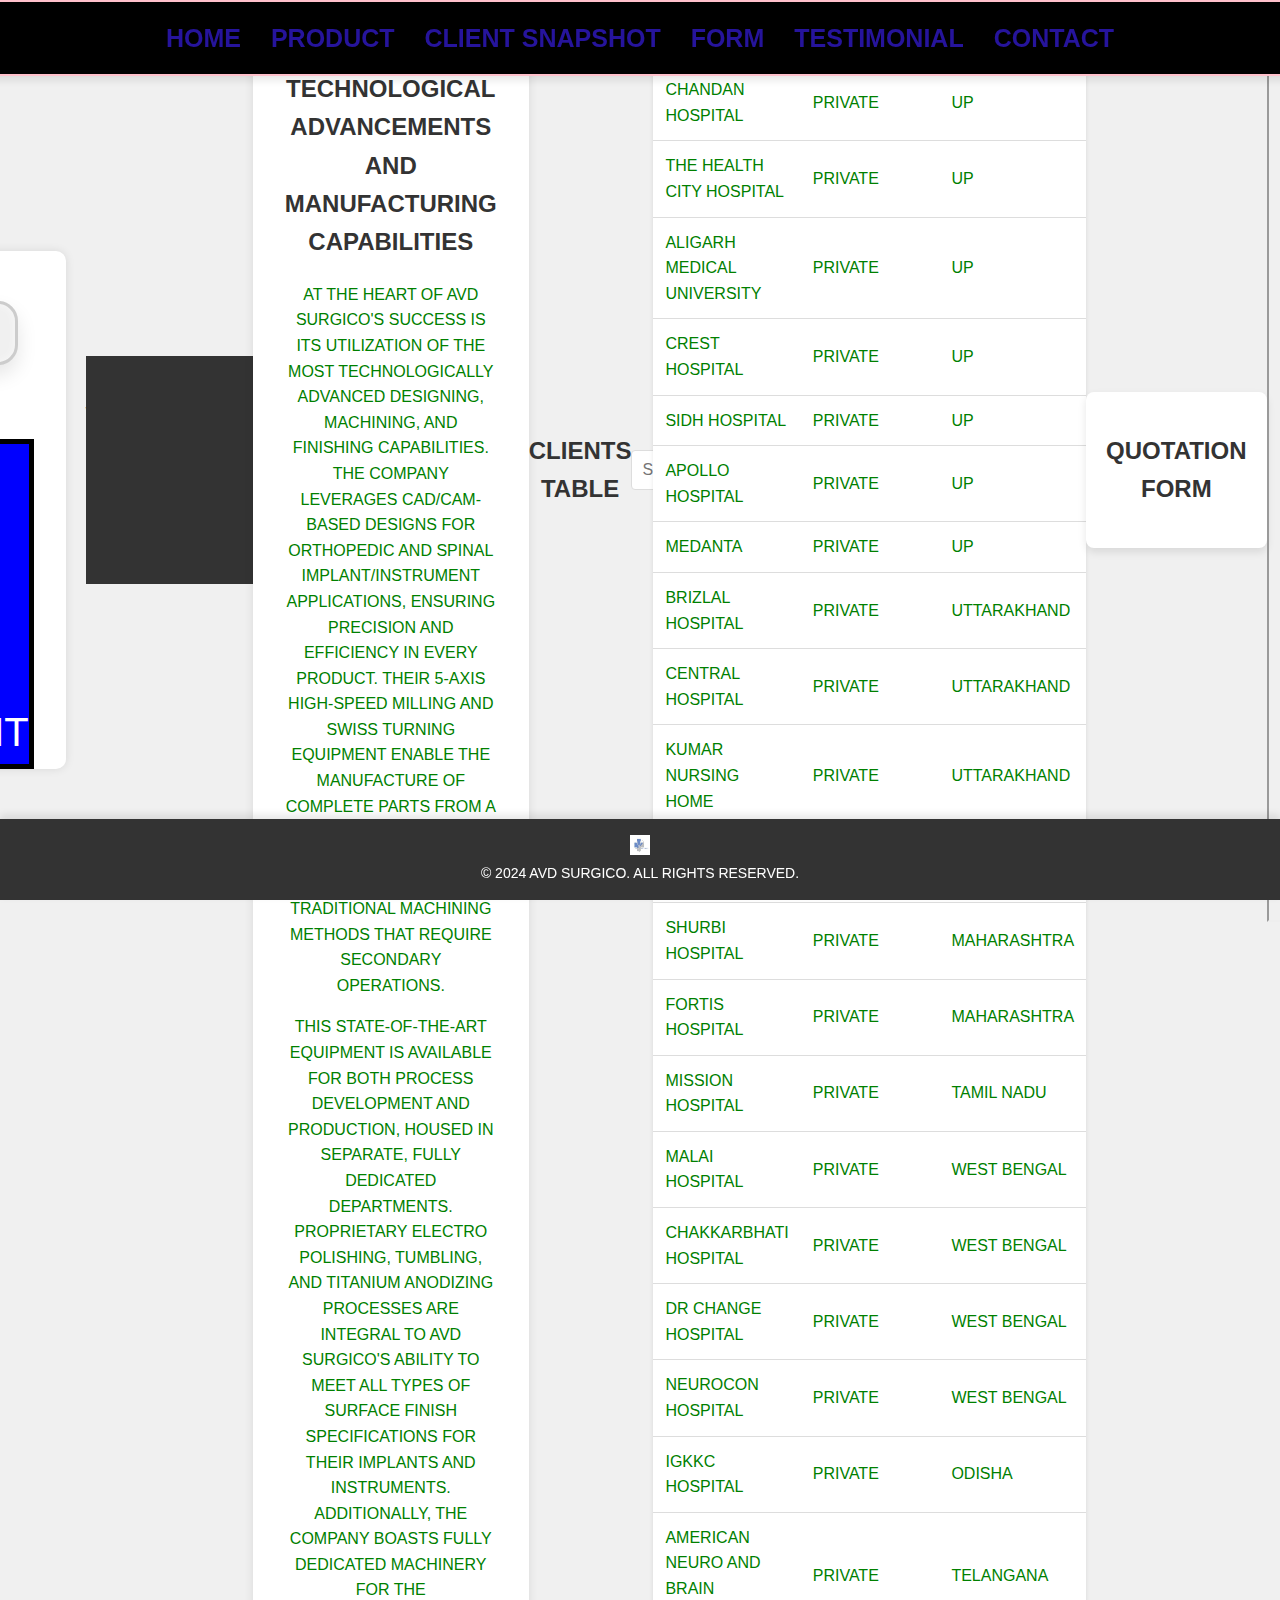
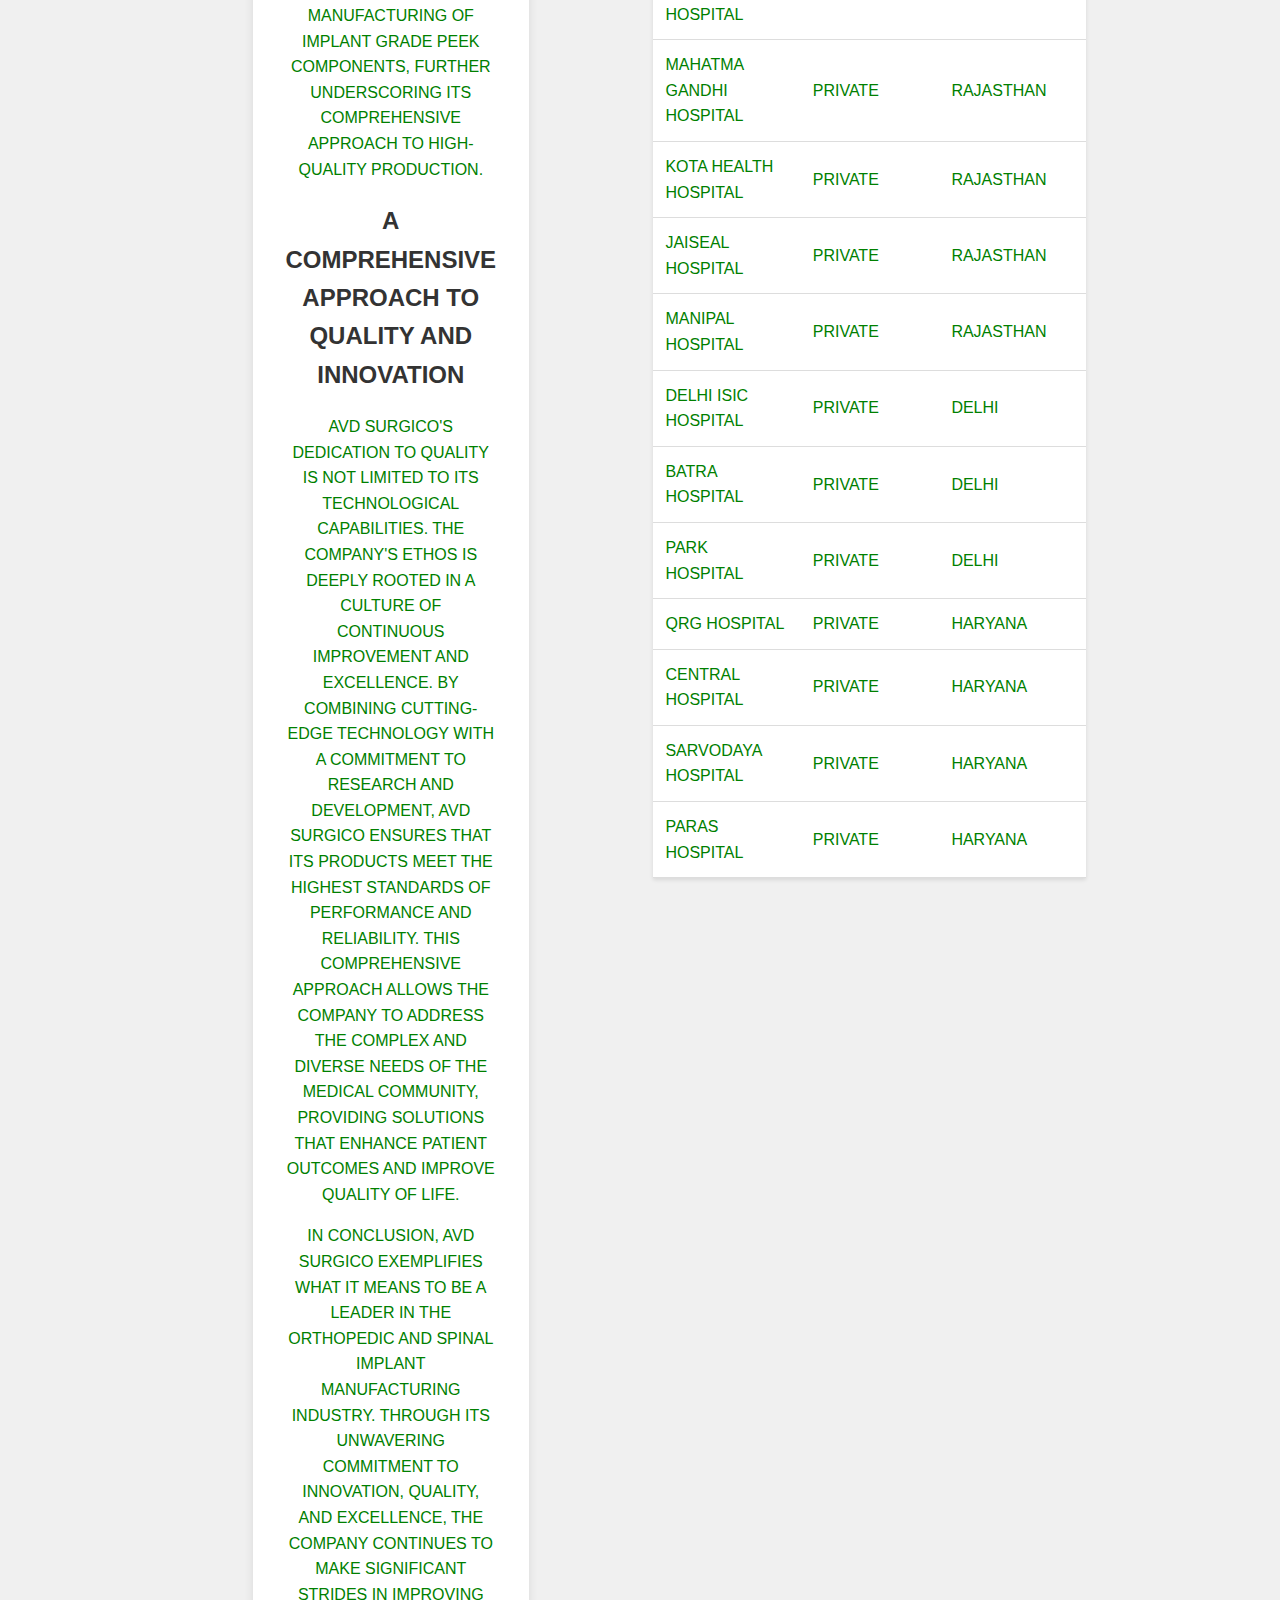
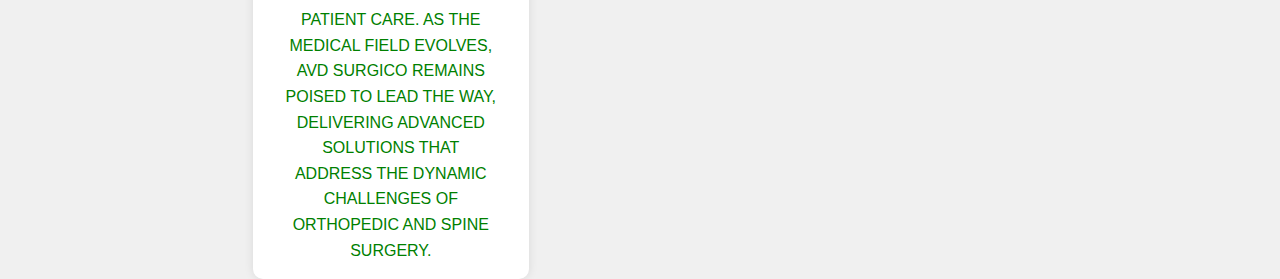
==== commit 60b2e00d: "Update index.html" ====
--- a/index.html
+++ b/index.html
@@ -284,10 +284,6 @@
     <p>In conclusion, AVD SURGICO exemplifies what it means to be a leader in the orthopedic and spinal implant manufacturing industry. Through its unwavering commitment to innovation, quality, and excellence, the company continues to make significant strides in improving patient care. As the medical field evolves, AVD SURGICO remains poised to lead the way, delivering advanced solutions that address the dynamic challenges of orthopedic and spine surgery.</p>
 </div>
 
-<footer>
-    <p>&copy; 2024 AVD SURGICO. All rights reserved.</p>
-</footer>
-
 </body>
 </html>
     <!DOCTYPE html>
@@ -675,82 +671,7 @@
 
         
 </body>
-</html>
-    <!DOCTYPE html>
-<html lang="en">
-<head>
-<meta charset="UTF-8">
-<meta name="viewport" content="width=device-width, initial-scale=1.0">
-<title>Contact Details</title>
-<style>
-    body {
-        font-family: Arial, sans-serif;
-        background-color: #f0f0f0;
-        text-align: center;
-    }
-    .contact-details {
-        background-color: #ffffff;
-        border-radius: 10px;
-        box-shadow: 0px 0px 10px rgba(0, 0, 0, 0.1);
-        padding: 20px;
-        max-width: 600px;
-        margin: 20px auto;
-    }
-    .contact-details h2 {
-        color: #333333;
-    }
-    .contact-details p {
-        font-size: 18px;
-        color: #666666;
-        margin-bottom: 10px;
-    }
-    .visiting-card-wrapper {
-        display: flex;
-        justify-content: space-between;
-        align-items: flex-start;
-        max-width: 800px;
-        margin: 0 auto;
-        margin-top: 30px;
-    }
-    .visiting-card {
-        width: 48%;
-        border: 2px dashed #cccccc;
-        padding: 20px;
-        background-color: #f9f9f9;
-        max-width: 400px;
-    }
-    .visiting-card img {
-        max-width: 100%;
-        height: auto;
-        display: block;
-        margin: 0 auto;
-    }
-</style>
-</head>
-<body>
-
-<div class="contact-details">
-    <h2>Contact Details</h2>
-    <p><strong>Name:</strong> DEVANAND</p>
-    <p><strong>Role:</strong>Area Sales Manager</p>
-    <p><strong>Email:</strong>avdsurgico@gmail.com,devanandkumae@gmail.com</p>
-    <p><strong>Phone:</strong> 852785380,8178265766</p>
-    <p><strong>Address:</strong>Plot No-12 & 13,Ram Chander Enclave,Mohan Garden,Uttam Nagar,New Delhi-110059</p>
-</div>
-
-<div class="visiting-card-wrapper">
-    <div class="visiting-card front-side">
-        <h2>Front Side</h2>
-        <img src="VISITING.jpeg" alt="Front Side">
-    </div>
-    <div class="visiting-card back-side">
-        <h2>Back Side</h2>
-        <img src="back.jpeg" alt="Back Side">
-    </div>
-</div>
-
-</body>
-</html>
+
     <footer id="footering">
         <img src="avdlogo.jpg" alt="AVD Surgico Logo">
         <p>&copy; 2024 AVD SURGICO. All rights reserved.</p>
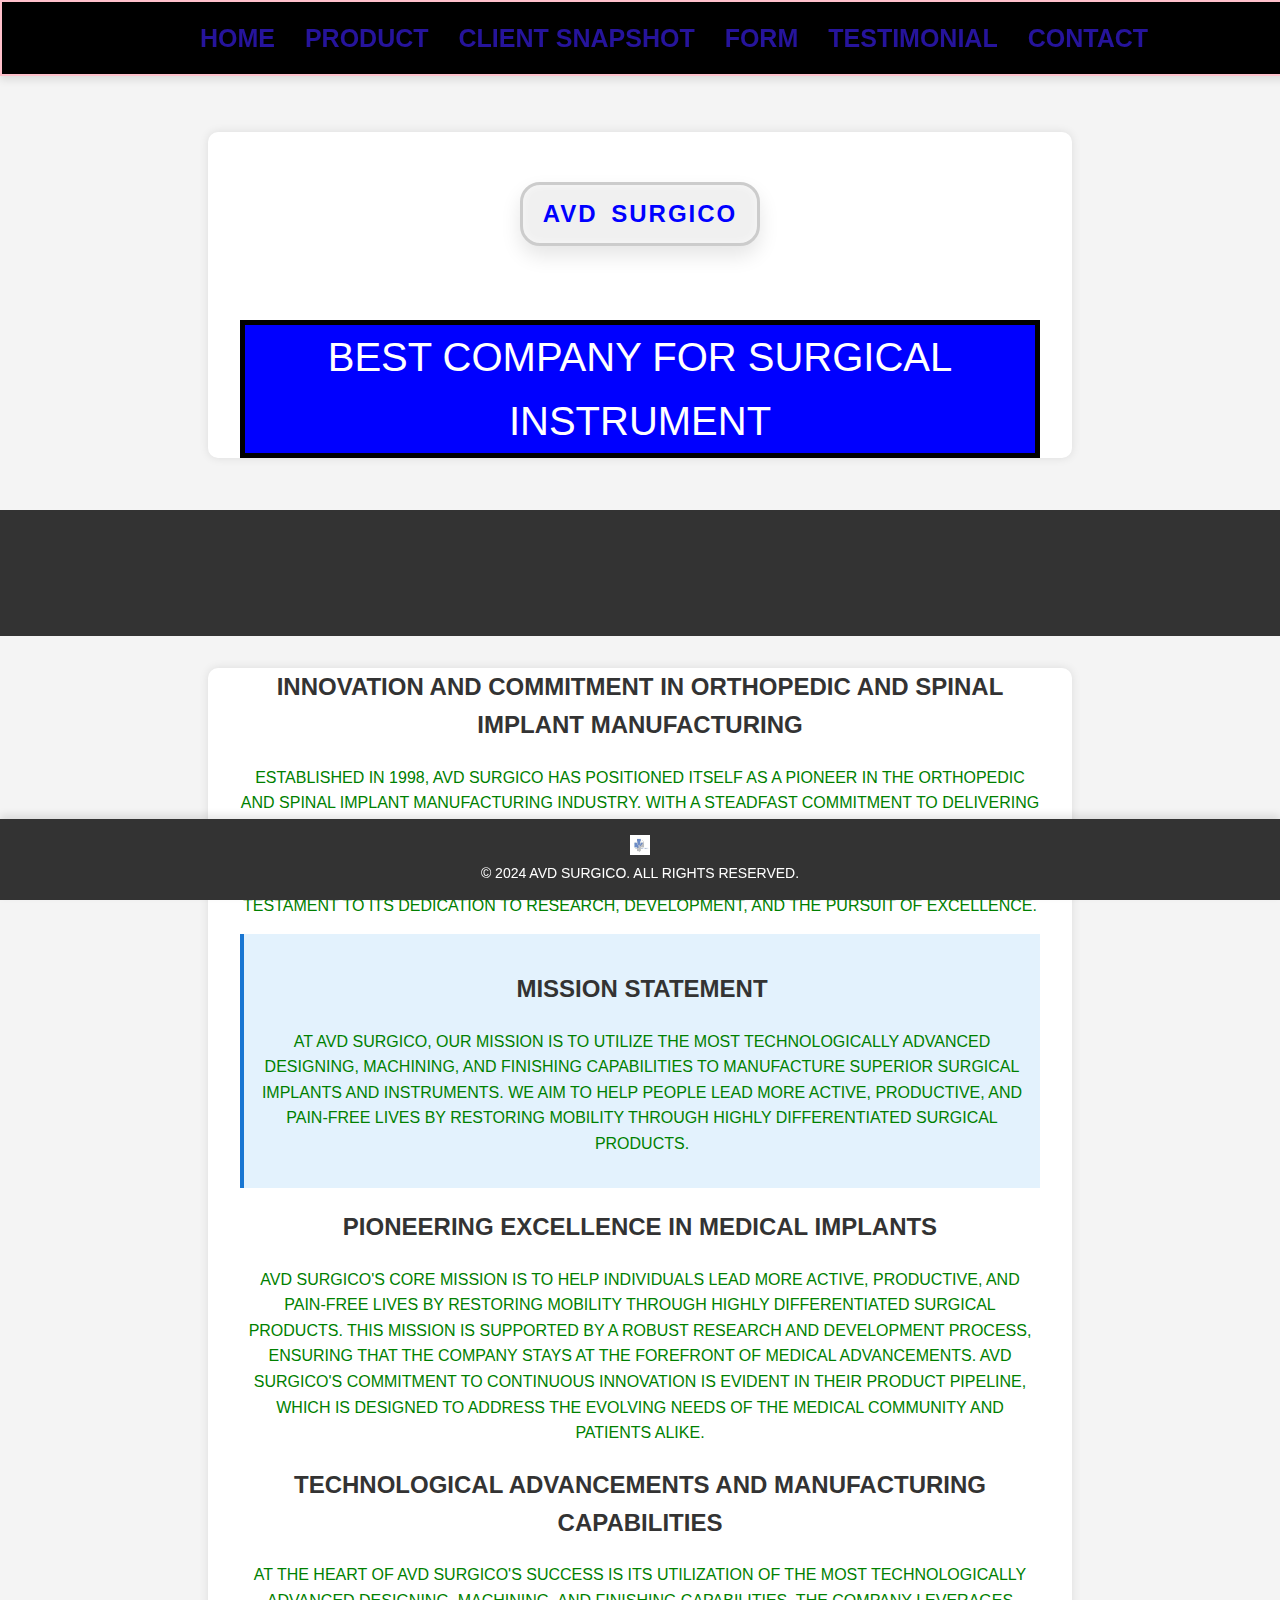
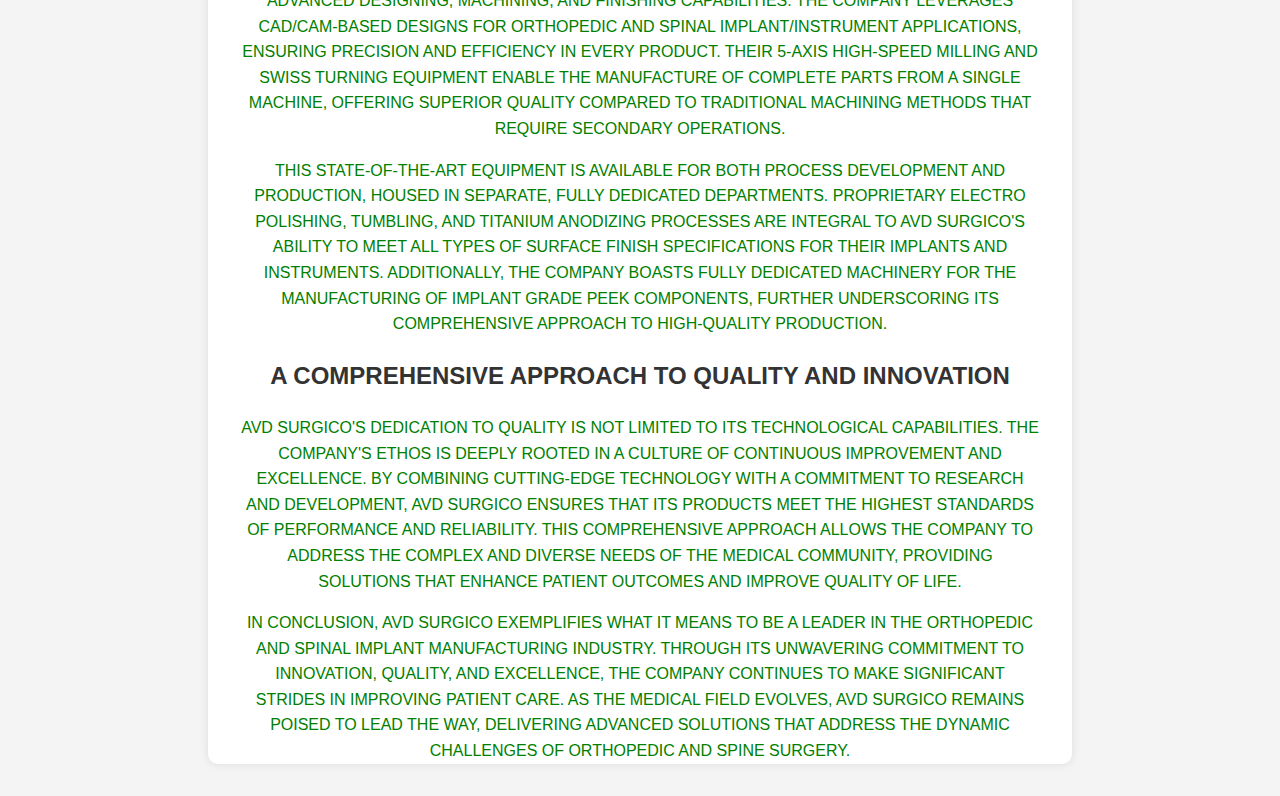
==== commit d050347f: "Update index.html" ====
--- a/index.html
+++ b/index.html
@@ -284,394 +284,6 @@
     <p>In conclusion, AVD SURGICO exemplifies what it means to be a leader in the orthopedic and spinal implant manufacturing industry. Through its unwavering commitment to innovation, quality, and excellence, the company continues to make significant strides in improving patient care. As the medical field evolves, AVD SURGICO remains poised to lead the way, delivering advanced solutions that address the dynamic challenges of orthopedic and spine surgery.</p>
 </div>
 
-</body>
-</html>
-    <!DOCTYPE html>
-<html lang="en">
-<head>
-    <meta charset="UTF-8">
-    <meta name="viewport" content="width=device-width, initial-scale=1.0">
-    <title>Clients Table</title>
-    <style>
-        body {
-            font-family: Arial, sans-serif;
-            background-color: #f4f4f9;
-            margin: 0;
-            padding: 20px;
-        }
-        h2 {
-            text-align: center;
-            color: #333;
-        }
-        .search-container {
-            text-align: center;
-            margin-bottom: 20px;
-        }
-        input[type="text"] {
-            width: 50%;
-            padding: 10px;
-            margin-top: 20px;
-            font-size: 16px;
-            border: 1px solid #ddd;
-            border-radius: 4px;
-        }
-        table {
-            width: 100%;
-            border-collapse: collapse;
-            margin: 0 auto;
-            box-shadow: 0 2px 4px rgba(0, 0, 0, 0.1);
-            background-color: #fff;
-        }
-        th, td {
-            padding: 12px;
-            text-align: left;
-            border-bottom: 1px solid #ddd;
-        }
-        th {
-            background-color: #4CAF50;
-            color: white;
-        }
-        tr:hover {
-            background-color: #f1f1f1;
-        }
-    </style>
-</head>
-<body>
-
-<h2>Clients Table</h2>
-
-<div class="search-container">
-    <input type="text" id="searchInput" onkeyup="searchTable()" placeholder="Search for clients..">
-</div>
-
-<table id="clientsTable">
-    <thead>
-        <tr>
-            <th>Client Name</th>
-            <th>Client Type</th>
-            <th>Client State</th>
-        </tr>
-    </thead>
-    <tbody>
-        <tr>
-            <td>All India Institute Of Medical Science (AIIMS), New Delhi</td>
-            <td>Government</td>
-            <td>Delhi</td>
-        </tr>
-        <tr>
-            <td>Armed Forces</td>
-            <td>Government</td>
-            <td>All India</td>
-        </tr>
-        <tr>
-            <td>Post Graduate Institute Of Medical Education & Research (PGIMER), Chandigarh</td>
-            <td>Government</td>
-            <td>Punjab</td>
-        </tr>
-        <tr>
-            <td>Sanjay Gandhi Post Graduate Institute Of Medical Science (SGPGI), Lucknow</td>
-            <td>Government</td>
-            <td>UP</td>
-        </tr>
-        <tr>
-            <td>Safdarjung Hospital, New Delhi</td>
-            <td>Government</td>
-            <td>Delhi</td>
-        </tr>
-        <tr>
-            <td>PGIMS, Rohtak</td>
-            <td>Government</td>
-            <td>Haryana</td>
-        </tr>
-        <tr>
-            <td>Ram Manohar Lohia Hospital, New Delhi</td>
-            <td>Government</td>
-            <td>Delhi</td>
-        </tr>
-        <tr>
-            <td>GTB Hospital</td>
-            <td>Government</td>
-            <td>Delhi</td>
-        </tr>
-        <tr>
-            <td>King George's Medical University</td>
-            <td>Government</td>
-            <td>UP</td>
-        </tr>
-        <tr>
-            <td>Cisro Hospital</td>
-            <td>Private</td>
-            <td>Bihar</td>
-        </tr>
-        <tr>
-            <td>Ford Hospital</td>
-            <td>Private</td>
-            <td>Bihar</td>
-        </tr>
-        <tr>
-            <td>Big Apollo Hospital</td>
-            <td>Private</td>
-            <td>Bihar</td>
-        </tr>
-        <tr>
-            <td>Medaz</td>
-            <td>Private</td>
-            <td>Bihar</td>
-        </tr>
-        <tr>
-            <td>Max& Hospital</td>
-            <td>Private</td>
-            <td>Bihar</td>
-        </tr>
-        <tr>
-            <td>Chandan Hospital</td>
-            <td>Private</td>
-            <td>UP</td>
-        </tr>
-        <tr>
-            <td>The Health City Hospital</td>
-            <td>Private</td>
-            <td>UP</td>
-        </tr>
-        <tr>
-            <td>Aligarh Medical University</td>
-            <td>Private</td>
-            <td>UP</td>
-        </tr>
-        <tr>
-            <td>Crest Hospital</td>
-            <td>Private</td>
-            <td>UP</td>
-        </tr>
-        <tr>
-            <td>Sidh Hospital</td>
-            <td>Private</td>
-            <td>UP</td>
-        </tr>
-        <tr>
-            <td>Apollo Hospital</td>
-            <td>Private</td>
-            <td>UP</td>
-        </tr>
-        <tr>
-            <td>Medanta</td>
-            <td>Private</td>
-            <td>UP</td>
-        </tr>
-        <tr>
-            <td>Brizlal Hospital</td>
-            <td>Private</td>
-            <td>Uttarakhand</td>
-        </tr>
-        <tr>
-            <td>Central Hospital</td>
-            <td>Private</td>
-            <td>Uttarakhand</td>
-        </tr>
-        <tr>
-            <td>Kumar Nursing Home</td>
-            <td>Private</td>
-            <td>Uttarakhand</td>
-        </tr>
-        <tr>
-            <td>Sahota Hospital</td>
-            <td>Private</td>
-            <td>Uttarakhand</td>
-        </tr>
-        <tr>
-            <td>Shurbi Hospital</td>
-            <td>Private</td>
-            <td>Maharashtra</td>
-        </tr>
-        <tr>
-            <td>Fortis Hospital</td>
-            <td>Private</td>
-            <td>Maharashtra</td>
-        </tr>
-        <tr>
-            <td>Mission Hospital</td>
-            <td>Private</td>
-            <td>Tamil Nadu</td>
-        </tr>
-        <tr>
-            <td>Malai Hospital</td>
-            <td>Private</td>
-            <td>West Bengal</td>
-        </tr>
-        <tr>
-            <td>Chakkarbhati Hospital</td>
-            <td>Private</td>
-            <td>West Bengal</td>
-        </tr>
-        <tr>
-            <td>Dr Change Hospital</td>
-            <td>Private</td>
-            <td>West Bengal</td>
-        </tr>
-        <tr>
-            <td>Neurocon Hospital</td>
-            <td>Private</td>
-            <td>West Bengal</td>
-        </tr>
-        <tr>
-            <td>Igkkc Hospital</td>
-            <td>Private</td>
-            <td>Odisha</td>
-        </tr>
-        <tr>
-            <td>American Neuro and Brain Hospital</td>
-            <td>Private</td>
-            <td>Telangana</td>
-        </tr>
-        <tr>
-            <td>Mahatma Gandhi Hospital</td>
-            <td>Private</td>
-            <td>Rajasthan</td>
-        </tr>
-        <tr>
-            <td>Kota Health Hospital</td>
-            <td>Private</td>
-            <td>Rajasthan</td>
-        </tr>
-        <tr>
-            <td>Jaiseal Hospital</td>
-            <td>Private</td>
-            <td>Rajasthan</td>
-        </tr>
-        <tr>
-            <td>Manipal Hospital</td>
-            <td>Private</td>
-            <td>Rajasthan</td>
-        </tr>
-        <tr>
-            <td>Delhi ISIC Hospital</td>
-            <td>Private</td>
-            <td>Delhi</td>
-        </tr>
-        <tr>
-            <td>Batra Hospital</td>
-            <td>Private</td>
-            <td>Delhi</td>
-        </tr>
-        <tr>
-            <td>Park Hospital</td>
-            <td>Private</td>
-            <td>Delhi</td>
-        </tr>
-        <tr>
-            <td>qrg Hospital</td>
-            <td>Private</td>
-            <td>Haryana</td>
-        </tr>
-        <tr>
-            <td>Central Hospital</td>
-            <td>Private</td>
-            <td>Haryana</td>
-        </tr>
-        <tr>
-            <td>Sarvodaya Hospital</td>
-            <td>Private</td>
-            <td>Haryana</td>
-        </tr>
-        <tr>
-            <td>Paras Hospital</td>
-            <td>Private</td>
-            <td>Haryana</td>
-        </tr>
-    </tbody>
-</table>
-
-<script>
-    function searchTable() {
-        const input = document.getElementById('searchInput');
-        const filter = input.value.toLowerCase();
-        const table = document.getElementById('clientsTable');
-        const tr = table.getElementsByTagName('tr');
-        
-        for (let i = 1; i < tr.length; i++) {
-            let td = tr[i].getElementsByTagName('td');
-            let match = false;
-            for (let j = 0; j < td.length; j++) {
-                if (td[j]) {
-                    if (td[j].innerHTML.toLowerCase().indexOf(filter) > -1) {
-                        match = true;
-                        break;
-                    }
-                }
-            }
-            tr[i].style.display = match ? '' : 'none';
-        }
-    }
-</script>
-
-</body>
-</html>
-    <!DOCTYPE html>
-<html lang="en">
-<head>
-    <meta charset="UTF-8">
-    <meta name="viewport" content="width=device-width, initial-scale=1.0">
-    <title>Quotation Form</title>
-    <style>
-        body {
-            font-family: Arial, sans-serif;
-            display: flex;
-            justify-content: center;
-            align-items: center;
-            height: 100vh;
-            background-color: #f0f0f0;
-        }
-        .form-container {
-            background-color: #fff;
-            padding: 20px;
-            border-radius: 8px;
-            box-shadow: 0 4px 8px rgba(0, 0, 0, 0.1);
-            max-width: 400px;
-            width: 100%;
-        }
-        .form-container h2 {
-            margin-bottom: 20px;
-            text-align: center;
-        }
-        .form-container form {
-            display: flex;
-            flex-direction: column;
-        }
-        .form-container form label {
-            margin-bottom: 5px;
-        }
-        .form-container form input[type="text"],
-        .form-container form input[type="email"],
-        .form-container form input[type="tel"],
-        .form-container form textarea {
-            padding: 10px;
-            margin-bottom: 15px;
-            border: 1px solid #ccc;
-            border-radius: 4px;
-            width: 100%;
-        }
-        .form-container form input[type="submit"] {
-            padding: 10px;
-            background-color: #28a745;
-            border: none;
-            border-radius: 4px;
-            color: #fff;
-            cursor: pointer;
-        }
-        .form-container form input[type="submit"]:hover {
-            background-color: #218838;
-        }
-    </style>
-</head>
-<body>
-    <div class="form-container">
-        <h2>Quotation Form</h2>
-    </div>
-            <iframe src="https://forms.gle/aM3j21xvtjaDdGdv5" style="width: 100%; height: 100%;"></iframe>
-
-        
-</body>
-
     <footer id="footering">
         <img src="avdlogo.jpg" alt="AVD Surgico Logo">
         <p>&copy; 2024 AVD SURGICO. All rights reserved.</p>
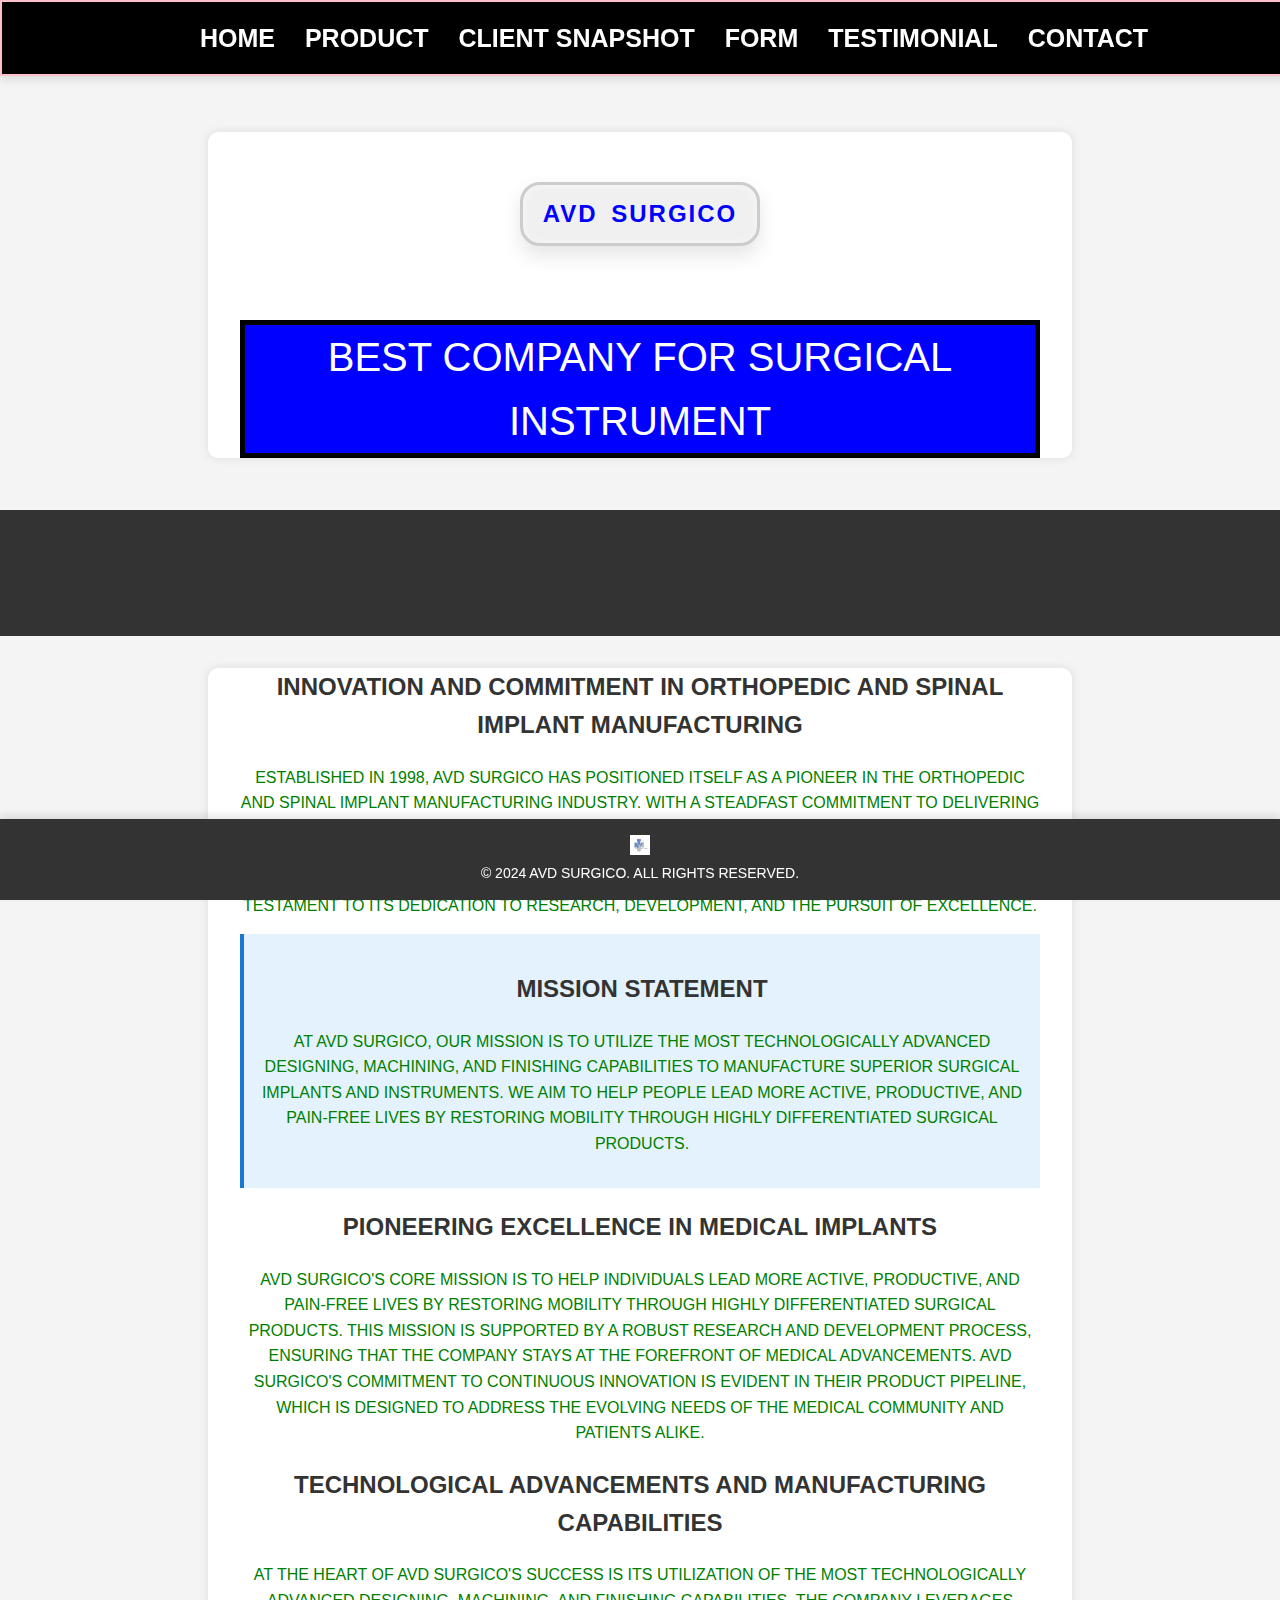
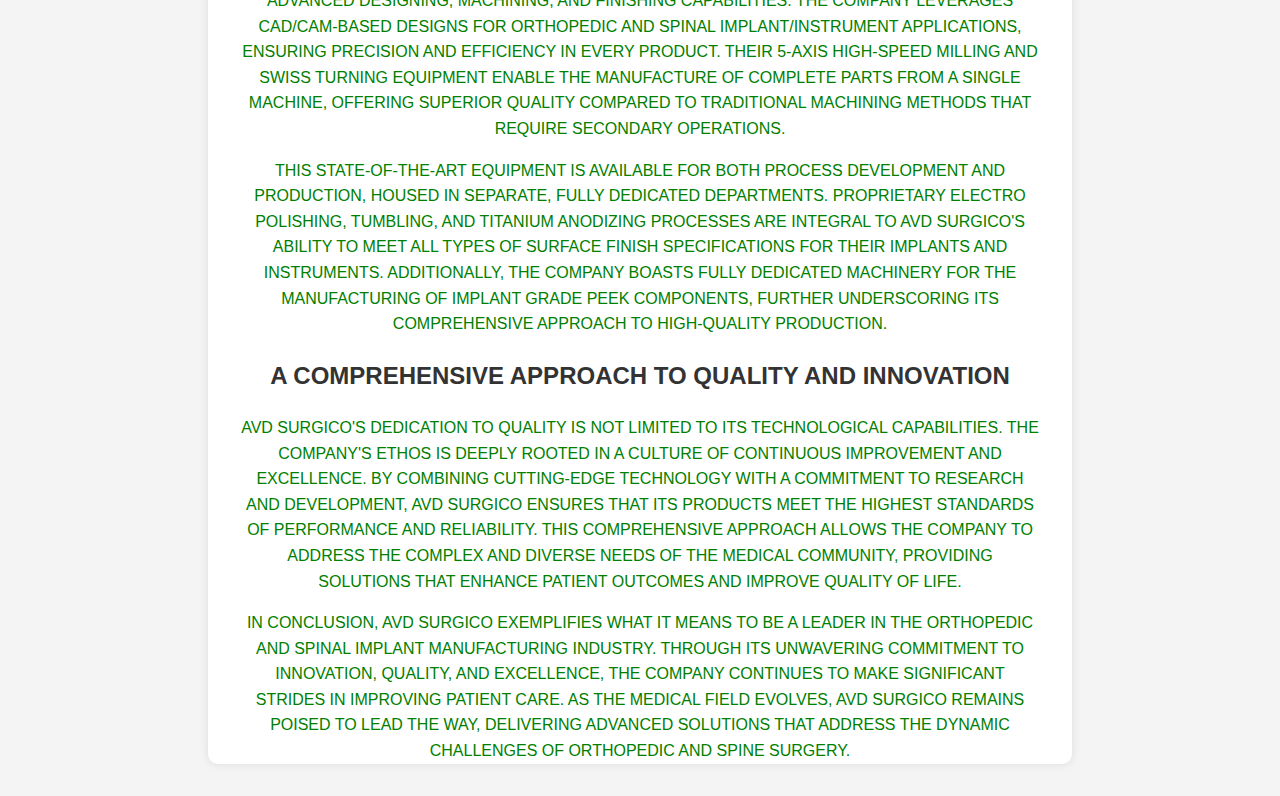
==== commit c0cd64be: "Update index.html" ====
--- a/index.html
+++ b/index.html
@@ -45,7 +45,7 @@
         }
         .navbar ul li a {
             text-decoration: none;
-            color: rgb(38, 20, 156); /* White font color for better contrast */
+            color: white; /* White font color for better contrast */
             font-weight: bold;
             font-size:25px;
         }
